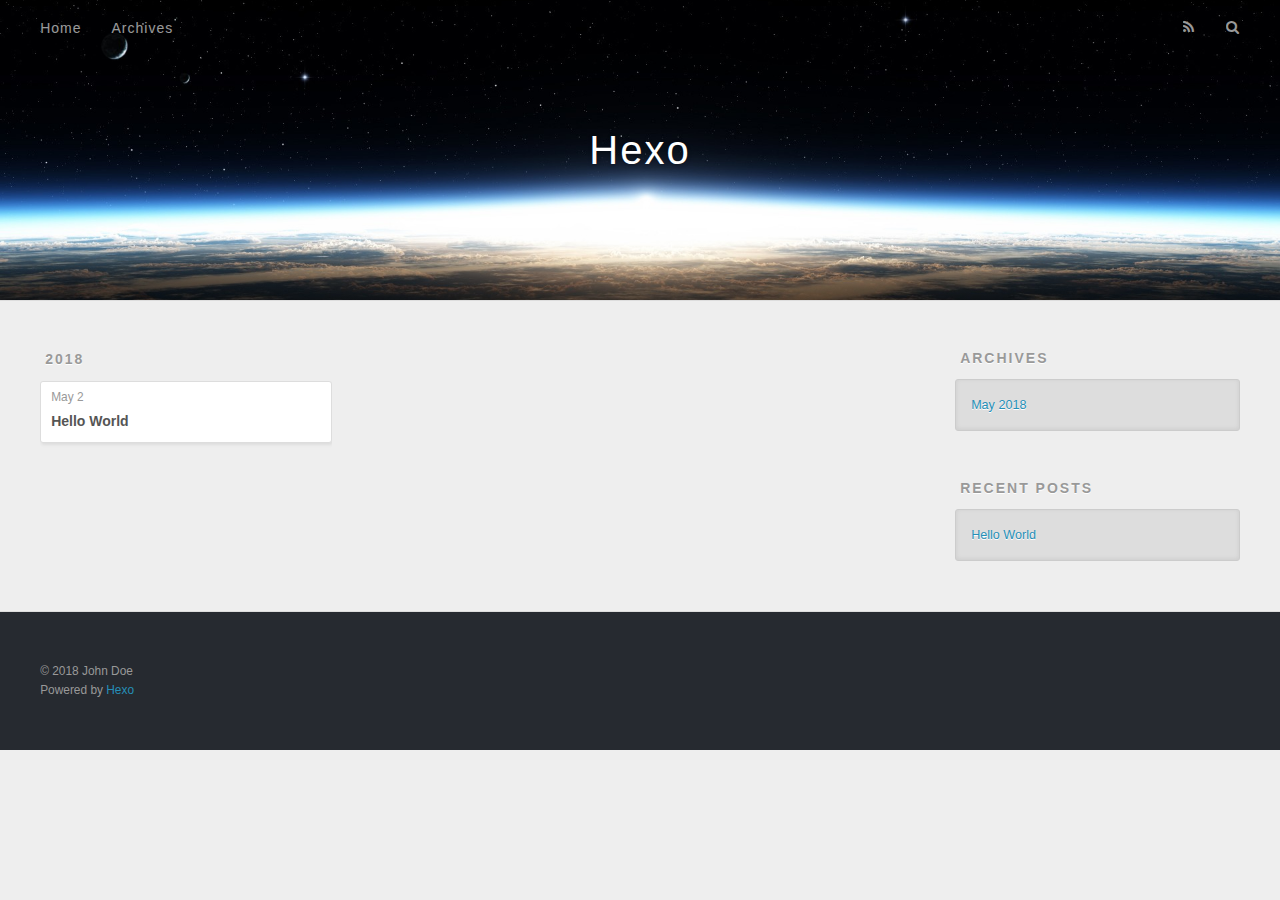
==== archives/index.html @ 651761c2 "Site updated: 2018-05-03 11:53:45" ====
<!DOCTYPE html>
<html>
<head>
  <meta charset="utf-8">
  

  
  <title>Archives | Hexo</title>
  <meta name="viewport" content="width=device-width, initial-scale=1, maximum-scale=1">
  <meta property="og:type" content="website">
<meta property="og:title" content="Hexo">
<meta property="og:url" content="http://yoursite.com/archives/index.html">
<meta property="og:site_name" content="Hexo">
<meta property="og:locale" content="default">
<meta name="twitter:card" content="summary">
<meta name="twitter:title" content="Hexo">
  
    <link rel="alternate" href="/atom.xml" title="Hexo" type="application/atom+xml">
  
  
    <link rel="icon" href="/favicon.png">
  
  
    <link href="//fonts.googleapis.com/css?family=Source+Code+Pro" rel="stylesheet" type="text/css">
  
  <link rel="stylesheet" href="/css/style.css">
</head>

<body>
  <div id="container">
    <div id="wrap">
      <header id="header">
  <div id="banner"></div>
  <div id="header-outer" class="outer">
    <div id="header-title" class="inner">
      <h1 id="logo-wrap">
        <a href="/" id="logo">Hexo</a>
      </h1>
      
    </div>
    <div id="header-inner" class="inner">
      <nav id="main-nav">
        <a id="main-nav-toggle" class="nav-icon"></a>
        
          <a class="main-nav-link" href="/">Home</a>
        
          <a class="main-nav-link" href="/archives">Archives</a>
        
      </nav>
      <nav id="sub-nav">
        
          <a id="nav-rss-link" class="nav-icon" href="/atom.xml" title="RSS Feed"></a>
        
        <a id="nav-search-btn" class="nav-icon" title="Search"></a>
      </nav>
      <div id="search-form-wrap">
        <form action="//google.com/search" method="get" accept-charset="UTF-8" class="search-form"><input type="search" name="q" class="search-form-input" placeholder="Search"><button type="submit" class="search-form-submit">&#xF002;</button><input type="hidden" name="sitesearch" value="http://yoursite.com"></form>
      </div>
    </div>
  </div>
</header>
      <div class="outer">
        <section id="main">
  
  
    
    
      
      
      <section class="archives-wrap">
        <div class="archive-year-wrap">
          <a href="/archives/2018" class="archive-year">2018</a>
        </div>
        <div class="archives">
    
    <article class="archive-article archive-type-post">
  <div class="archive-article-inner">
    <header class="archive-article-header">
      <a href="/2018/05/02/hello-world/" class="archive-article-date">
  <time datetime="2018-05-02T09:09:44.139Z" itemprop="datePublished">May 2</time>
</a>
      
  
    <h1 itemprop="name">
      <a class="archive-article-title" href="/2018/05/02/hello-world/">Hello World</a>
    </h1>
  

    </header>
  </div>
</article>
  
  
    </div></section>
  


</section>
        
          <aside id="sidebar">
  
    

  
    

  
    
  
    
  <div class="widget-wrap">
    <h3 class="widget-title">Archives</h3>
    <div class="widget">
      <ul class="archive-list"><li class="archive-list-item"><a class="archive-list-link" href="/archives/2018/05/">May 2018</a></li></ul>
    </div>
  </div>


  
    
  <div class="widget-wrap">
    <h3 class="widget-title">Recent Posts</h3>
    <div class="widget">
      <ul>
        
          <li>
            <a href="/2018/05/02/hello-world/">Hello World</a>
          </li>
        
      </ul>
    </div>
  </div>

  
</aside>
        
      </div>
      <footer id="footer">
  
  <div class="outer">
    <div id="footer-info" class="inner">
      &copy; 2018 John Doe<br>
      Powered by <a href="http://hexo.io/" target="_blank">Hexo</a>
    </div>
  </div>
</footer>
    </div>
    <nav id="mobile-nav">
  
    <a href="/" class="mobile-nav-link">Home</a>
  
    <a href="/archives" class="mobile-nav-link">Archives</a>
  
</nav>
    

<script src="//ajax.googleapis.com/ajax/libs/jquery/2.0.3/jquery.min.js"></script>


  <link rel="stylesheet" href="/fancybox/jquery.fancybox.css">
  <script src="/fancybox/jquery.fancybox.pack.js"></script>


<script src="/js/script.js"></script>



  </div>
</body>
</html>
---- css/style.css ----
body {
  width: 100%;
}
body:before,
body:after {
  content: "";
  display: table;
}
body:after {
  clear: both;
}
html,
body,
div,
span,
applet,
object,
iframe,
h1,
h2,
h3,
h4,
h5,
h6,
p,
blockquote,
pre,
a,
abbr,
acronym,
address,
big,
cite,
code,
del,
dfn,
em,
img,
ins,
kbd,
q,
s,
samp,
small,
strike,
strong,
sub,
sup,
tt,
var,
dl,
dt,
dd,
ol,
ul,
li,
fieldset,
form,
label,
legend,
table,
caption,
tbody,
tfoot,
thead,
tr,
th,
td {
  margin: 0;
  padding: 0;
  border: 0;
  outline: 0;
  font-weight: inherit;
  font-style: inherit;
  font-family: inherit;
  font-size: 100%;
  vertical-align: baseline;
}
body {
  line-height: 1;
  color: #000;
  background: #fff;
}
ol,
ul {
  list-style: none;
}
table {
  border-collapse: separate;
  border-spacing: 0;
  vertical-align: middle;
}
caption,
th,
td {
  text-align: left;
  font-weight: normal;
  vertical-align: middle;
}
a img {
  border: none;
}
input,
button {
  margin: 0;
  padding: 0;
}
input::-moz-focus-inner,
button::-moz-focus-inner {
  border: 0;
  padding: 0;
}
@font-face {
  font-family: FontAwesome;
  font-style: normal;
  font-weight: normal;
  src: url("fonts/fontawesome-webfont.eot?v=#4.0.3");
  src: url("fonts/fontawesome-webfont.eot?#iefix&v=#4.0.3") format("embedded-opentype"), url("fonts/fontawesome-webfont.woff?v=#4.0.3") format("woff"), url("fonts/fontawesome-webfont.ttf?v=#4.0.3") format("truetype"), url("fonts/fontawesome-webfont.svg#fontawesomeregular?v=#4.0.3") format("svg");
}
html,
body,
#container {
  height: 100%;
}
body {
  background: #eee;
  font: 14px -apple-system, BlinkMacSystemFont, "Segoe UI", "Roboto", "Oxygen", "Ubuntu", "Cantarell", "Fira Sans", "Droid Sans", "Helvetica Neue", sans-serif;
  -webkit-text-size-adjust: 100%;
}
.outer {
  max-width: 1220px;
  margin: 0 auto;
  padding: 0 20px;
}
.outer:before,
.outer:after {
  content: "";
  display: table;
}
.outer:after {
  clear: both;
}
.inner {
  display: inline;
  float: left;
  width: 98.33333333333333%;
  margin: 0 0.833333333333333%;
}
.left,
.alignleft {
  float: left;
}
.right,
.alignright {
  float: right;
}
.clear {
  clear: both;
}
#container {
  position: relative;
}
.mobile-nav-on {
  overflow: hidden;
}
#wrap {
  height: 100%;
  width: 100%;
  position: absolute;
  top: 0;
  left: 0;
  -webkit-transition: 0.2s ease-out;
  -moz-transition: 0.2s ease-out;
  -ms-transition: 0.2s ease-out;
  transition: 0.2s ease-out;
  z-index: 1;
  background: #eee;
}
.mobile-nav-on #wrap {
  left: 280px;
}
@media screen and (min-width: 768px) {
  #main {
    display: inline;
    float: left;
    width: 73.33333333333333%;
    margin: 0 0.833333333333333%;
  }
}
.article-date,
.article-category-link,
.archive-year,
.widget-title {
  text-decoration: none;
  text-transform: uppercase;
  letter-spacing: 2px;
  color: #999;
  margin-bottom: 1em;
  margin-left: 5px;
  line-height: 1em;
  text-shadow: 0 1px #fff;
  font-weight: bold;
}
.article-inner,
.archive-article-inner {
  background: #fff;
  -webkit-box-shadow: 1px 2px 3px #ddd;
  box-shadow: 1px 2px 3px #ddd;
  border: 1px solid #ddd;
  border-radius: 3px;
}
.article-entry h1,
.widget h1 {
  font-size: 2em;
}
.article-entry h2,
.widget h2 {
  font-size: 1.5em;
}
.article-entry h3,
.widget h3 {
  font-size: 1.3em;
}
.article-entry h4,
.widget h4 {
  font-size: 1.2em;
}
.article-entry h5,
.widget h5 {
  font-size: 1em;
}
.article-entry h6,
.widget h6 {
  font-size: 1em;
  color: #999;
}
.article-entry hr,
.widget hr {
  border: 1px dashed #ddd;
}
.article-entry strong,
.widget strong {
  font-weight: bold;
}
.article-entry em,
.widget em,
.article-entry cite,
.widget cite {
  font-style: italic;
}
.article-entry sup,
.widget sup,
.article-entry sub,
.widget sub {
  font-size: 0.75em;
  line-height: 0;
  position: relative;
  vertical-align: baseline;
}
.article-entry sup,
.widget sup {
  top: -0.5em;
}
.article-entry sub,
.widget sub {
  bottom: -0.2em;
}
.article-entry small,
.widget small {
  font-size: 0.85em;
}
.article-entry acronym,
.widget acronym,
.article-entry abbr,
.widget abbr {
  border-bottom: 1px dotted;
}
.article-entry ul,
.widget ul,
.article-entry ol,
.widget ol,
.article-entry dl,
.widget dl {
  margin: 0 20px;
  line-height: 1.6em;
}
.article-entry ul ul,
.widget ul ul,
.article-entry ol ul,
.widget ol ul,
.article-entry ul ol,
.widget ul ol,
.article-entry ol ol,
.widget ol ol {
  margin-top: 0;
  margin-bottom: 0;
}
.article-entry ul,
.widget ul {
  list-style: disc;
}
.article-entry ol,
.widget ol {
  list-style: decimal;
}
.article-entry dt,
.widget dt {
  font-weight: bold;
}
#header {
  height: 300px;
  position: relative;
  border-bottom: 1px solid #ddd;
}
#header:before,
#header:after {
  content: "";
  position: absolute;
  left: 0;
  right: 0;
  height: 40px;
}
#header:before {
  top: 0;
  background: -webkit-linear-gradient(rgba(0,0,0,0.2), transparent);
  background: -moz-linear-gradient(rgba(0,0,0,0.2), transparent);
  background: -ms-linear-gradient(rgba(0,0,0,0.2), transparent);
  background: linear-gradient(rgba(0,0,0,0.2), transparent);
}
#header:after {
  bottom: 0;
  background: -webkit-linear-gradient(transparent, rgba(0,0,0,0.2));
  background: -moz-linear-gradient(transparent, rgba(0,0,0,0.2));
  background: -ms-linear-gradient(transparent, rgba(0,0,0,0.2));
  background: linear-gradient(transparent, rgba(0,0,0,0.2));
}
#header-outer {
  height: 100%;
  position: relative;
}
#header-inner {
  position: relative;
  overflow: hidden;
}
#banner {
  position: absolute;
  top: 0;
  left: 0;
  width: 100%;
  height: 100%;
  background: url("images/banner.jpg") center #000;
  -webkit-background-size: cover;
  -moz-background-size: cover;
  background-size: cover;
  z-index: -1;
}
#header-title {
  text-align: center;
  height: 40px;
  position: absolute;
  top: 50%;
  left: 0;
  margin-top: -20px;
}
#logo,
#subtitle {
  text-decoration: none;
  color: #fff;
  font-weight: 300;
  text-shadow: 0 1px 4px rgba(0,0,0,0.3);
}
#logo {
  font-size: 40px;
  line-height: 40px;
  letter-spacing: 2px;
}
#subtitle {
  font-size: 16px;
  line-height: 16px;
  letter-spacing: 1px;
}
#subtitle-wrap {
  margin-top: 16px;
}
#main-nav {
  float: left;
  margin-left: -15px;
}
.nav-icon,
.main-nav-link {
  float: left;
  color: #fff;
  opacity: 0.6;
  text-decoration: none;
  text-shadow: 0 1px rgba(0,0,0,0.2);
  -webkit-transition: opacity 0.2s;
  -moz-transition: opacity 0.2s;
  -ms-transition: opacity 0.2s;
  transition: opacity 0.2s;
  display: block;
  padding: 20px 15px;
}
.nav-icon:hover,
.main-nav-link:hover {
  opacity: 1;
}
.nav-icon {
  font-family: FontAwesome;
  text-align: center;
  font-size: 14px;
  width: 14px;
  height: 14px;
  padding: 20px 15px;
  position: relative;
  cursor: pointer;
}
.main-nav-link {
  font-weight: 300;
  letter-spacing: 1px;
}
@media screen and (max-width: 479px) {
  .main-nav-link {
    display: none;
  }
}
#main-nav-toggle {
  display: none;
}
#main-nav-toggle:before {
  content: "\f0c9";
}
@media screen and (max-width: 479px) {
  #main-nav-toggle {
    display: block;
  }
}
#sub-nav {
  float: right;
  margin-right: -15px;
}
#nav-rss-link:before {
  content: "\f09e";
}
#nav-search-btn:before {
  content: "\f002";
}
#search-form-wrap {
  position: absolute;
  top: 15px;
  width: 150px;
  height: 30px;
  right: -150px;
  opacity: 0;
  -webkit-transition: 0.2s ease-out;
  -moz-transition: 0.2s ease-out;
  -ms-transition: 0.2s ease-out;
  transition: 0.2s ease-out;
}
#search-form-wrap.on {
  opacity: 1;
  right: 0;
}
@media screen and (max-width: 479px) {
  #search-form-wrap {
    width: 100%;
    right: -100%;
  }
}
.search-form {
  position: absolute;
  top: 0;
  left: 0;
  right: 0;
  background: #fff;
  padding: 5px 15px;
  border-radius: 15px;
  -webkit-box-shadow: 0 0 10px rgba(0,0,0,0.3);
  box-shadow: 0 0 10px rgba(0,0,0,0.3);
}
.search-form-input {
  border: none;
  background: none;
  color: #555;
  width: 100%;
  font: 13px -apple-system, BlinkMacSystemFont, "Segoe UI", "Roboto", "Oxygen", "Ubuntu", "Cantarell", "Fira Sans", "Droid Sans", "Helvetica Neue", sans-serif;
  outline: none;
}
.search-form-input::-webkit-search-results-decoration,
.search-form-input::-webkit-search-cancel-button {
  -webkit-appearance: none;
}
.search-form-submit {
  position: absolute;
  top: 50%;
  right: 10px;
  margin-top: -7px;
  font: 13px FontAwesome;
  border: none;
  background: none;
  color: #bbb;
  cursor: pointer;
}
.search-form-submit:hover,
.search-form-submit:focus {
  color: #777;
}
.article {
  margin: 50px 0;
}
.article-inner {
  overflow: hidden;
}
.article-meta:before,
.article-meta:after {
  content: "";
  display: table;
}
.article-meta:after {
  clear: both;
}
.article-date {
  float: left;
}
.article-category {
  float: left;
  line-height: 1em;
  color: #ccc;
  text-shadow: 0 1px #fff;
  margin-left: 8px;
}
.article-category:before {
  content: "\2022";
}
.article-category-link {
  margin: 0 12px 1em;
}
.article-header {
  padding: 20px 20px 0;
}
.article-title {
  text-decoration: none;
  font-size: 2em;
  font-weight: bold;
  color: #555;
  line-height: 1.1em;
  -webkit-transition: color 0.2s;
  -moz-transition: color 0.2s;
  -ms-transition: color 0.2s;
  transition: color 0.2s;
}
a.article-title:hover {
  color: #258fb8;
}
.article-entry {
  color: #555;
  padding: 0 20px;
}
.article-entry:before,
.article-entry:after {
  content: "";
  display: table;
}
.article-entry:after {
  clear: both;
}
.article-entry p,
.article-entry table {
  line-height: 1.6em;
  margin: 1.6em 0;
}
.article-entry h1,
.article-entry h2,
.article-entry h3,
.article-entry h4,
.article-entry h5,
.article-entry h6 {
  font-weight: bold;
}
.article-entry h1,
.article-entry h2,
.article-entry h3,
.article-entry h4,
.article-entry h5,
.article-entry h6 {
  line-height: 1.1em;
  margin: 1.1em 0;
}
.article-entry a {
  color: #258fb8;
  text-decoration: none;
}
.article-entry a:hover {
  text-decoration: underline;
}
.article-entry ul,
.article-entry ol,
.article-entry dl {
  margin-top: 1.6em;
  margin-bottom: 1.6em;
}
.article-entry img,
.article-entry video {
  max-width: 100%;
  height: auto;
  display: block;
  margin: auto;
}
.article-entry iframe {
  border: none;
}
.article-entry table {
  width: 100%;
  border-collapse: collapse;
  border-spacing: 0;
}
.article-entry th {
  font-weight: bold;
  border-bottom: 3px solid #ddd;
  padding-bottom: 0.5em;
}
.article-entry td {
  border-bottom: 1px solid #ddd;
  padding: 10px 0;
}
.article-entry blockquote {
  font-family: Georgia, "Times New Roman", serif;
  font-size: 1.4em;
  margin: 1.6em 20px;
  text-align: center;
}
.article-entry blockquote footer {
  font-size: 14px;
  margin: 1.6em 0;
  font-family: -apple-system, BlinkMacSystemFont, "Segoe UI", "Roboto", "Oxygen", "Ubuntu", "Cantarell", "Fira Sans", "Droid Sans", "Helvetica Neue", sans-serif;
}
.article-entry blockquote footer cite:before {
  content: "—";
  padding: 0 0.5em;
}
.article-entry .pullquote {
  text-align: left;
  width: 45%;
  margin: 0;
}
.article-entry .pullquote.left {
  margin-left: 0.5em;
  margin-right: 1em;
}
.article-entry .pullquote.right {
  margin-right: 0.5em;
  margin-left: 1em;
}
.article-entry .caption {
  color: #999;
  display: block;
  font-size: 0.9em;
  margin-top: 0.5em;
  position: relative;
  text-align: center;
}
.article-entry .video-container {
  position: relative;
  padding-top: 56.25%;
  height: 0;
  overflow: hidden;
}
.article-entry .video-container iframe,
.article-entry .video-container object,
.article-entry .video-container embed {
  position: absolute;
  top: 0;
  left: 0;
  width: 100%;
  height: 100%;
  margin-top: 0;
}
.article-more-link a {
  display: inline-block;
  line-height: 1em;
  padding: 6px 15px;
  border-radius: 15px;
  background: #eee;
  color: #999;
  text-shadow: 0 1px #fff;
  text-decoration: none;
}
.article-more-link a:hover {
  background: #258fb8;
  color: #fff;
  text-decoration: none;
  text-shadow: 0 1px #1e7293;
}
.article-footer {
  font-size: 0.85em;
  line-height: 1.6em;
  border-top: 1px solid #ddd;
  padding-top: 1.6em;
  margin: 0 20px 20px;
}
.article-footer:before,
.article-footer:after {
  content: "";
  display: table;
}
.article-footer:after {
  clear: both;
}
.article-footer a {
  color: #999;
  text-decoration: none;
}
.article-footer a:hover {
  color: #555;
}
.article-tag-list-item {
  float: left;
  margin-right: 10px;
}
.article-tag-list-link:before {
  content: "#";
}
.article-comment-link {
  float: right;
}
.article-comment-link:before {
  content: "\f075";
  font-family: FontAwesome;
  padding-right: 8px;
}
.article-share-link {
  cursor: pointer;
  float: right;
  margin-left: 20px;
}
.article-share-link:before {
  content: "\f064";
  font-family: FontAwesome;
  padding-right: 6px;
}
#article-nav {
  position: relative;
}
#article-nav:before,
#article-nav:after {
  content: "";
  display: table;
}
#article-nav:after {
  clear: both;
}
@media screen and (min-width: 768px) {
  #article-nav {
    margin: 50px 0;
  }
  #article-nav:before {
    width: 8px;
    height: 8px;
    position: absolute;
    top: 50%;
    left: 50%;
    margin-top: -4px;
    margin-left: -4px;
    content: "";
    border-radius: 50%;
    background: #ddd;
    -webkit-box-shadow: 0 1px 2px #fff;
    box-shadow: 0 1px 2px #fff;
  }
}
.article-nav-link-wrap {
  text-decoration: none;
  text-shadow: 0 1px #fff;
  color: #999;
  -webkit-box-sizing: border-box;
  -moz-box-sizing: border-box;
  box-sizing: border-box;
  margin-top: 50px;
  text-align: center;
  display: block;
}
.article-nav-link-wrap:hover {
  color: #555;
}
@media screen and (min-width: 768px) {
  .article-nav-link-wrap {
    width: 50%;
    margin-top: 0;
  }
}
@media screen and (min-width: 768px) {
  #article-nav-newer {
    float: left;
    text-align: right;
    padding-right: 20px;
  }
}
@media screen and (min-width: 768px) {
  #article-nav-older {
    float: right;
    text-align: left;
    padding-left: 20px;
  }
}
.article-nav-caption {
  text-transform: uppercase;
  letter-spacing: 2px;
  color: #ddd;
  line-height: 1em;
  font-weight: bold;
}
#article-nav-newer .article-nav-caption {
  margin-right: -2px;
}
.article-nav-title {
  font-size: 0.85em;
  line-height: 1.6em;
  margin-top: 0.5em;
}
.article-share-box {
  position: absolute;
  display: none;
  background: #fff;
  -webkit-box-shadow: 1px 2px 10px rgba(0,0,0,0.2);
  box-shadow: 1px 2px 10px rgba(0,0,0,0.2);
  border-radius: 3px;
  margin-left: -145px;
  overflow: hidden;
  z-index: 1;
}
.article-share-box.on {
  display: block;
}
.article-share-input {
  width: 100%;
  background: none;
  -webkit-box-sizing: border-box;
  -moz-box-sizing: border-box;
  box-sizing: border-box;
  font: 14px -apple-system, BlinkMacSystemFont, "Segoe UI", "Roboto", "Oxygen", "Ubuntu", "Cantarell", "Fira Sans", "Droid Sans", "Helvetica Neue", sans-serif;
  padding: 0 15px;
  color: #555;
  outline: none;
  border: 1px solid #ddd;
  border-radius: 3px 3px 0 0;
  height: 36px;
  line-height: 36px;
}
.article-share-links {
  background: #eee;
}
.article-share-links:before,
.article-share-links:after {
  content: "";
  display: table;
}
.article-share-links:after {
  clear: both;
}
.article-share-twitter,
.article-share-facebook,
.article-share-pinterest,
.article-share-google {
  width: 50px;
  height: 36px;
  display: block;
  float: left;
  position: relative;
  color: #999;
  text-shadow: 0 1px #fff;
}
.article-share-twitter:before,
.article-share-facebook:before,
.article-share-pinterest:before,
.article-share-google:before {
  font-size: 20px;
  font-family: FontAwesome;
  width: 20px;
  height: 20px;
  position: absolute;
  top: 50%;
  left: 50%;
  margin-top: -10px;
  margin-left: -10px;
  text-align: center;
}
.article-share-twitter:hover,
.article-share-facebook:hover,
.article-share-pinterest:hover,
.article-share-google:hover {
  color: #fff;
}
.article-share-twitter:before {
  content: "\f099";
}
.article-share-twitter:hover {
  background: #00aced;
  text-shadow: 0 1px #008abe;
}
.article-share-facebook:before {
  content: "\f09a";
}
.article-share-facebook:hover {
  background: #3b5998;
  text-shadow: 0 1px #2f477a;
}
.article-share-pinterest:before {
  content: "\f0d2";
}
.article-share-pinterest:hover {
  background: #cb2027;
  text-shadow: 0 1px #a21a1f;
}
.article-share-google:before {
  content: "\f0d5";
}
.article-share-google:hover {
  background: #dd4b39;
  text-shadow: 0 1px #be3221;
}
.article-gallery {
  background: #000;
  position: relative;
}
.article-gallery-photos {
  position: relative;
  overflow: hidden;
}
.article-gallery-img {
  display: none;
  max-width: 100%;
}
.article-gallery-img:first-child {
  display: block;
}
.article-gallery-img.loaded {
  position: absolute;
  display: block;
}
.article-gallery-img img {
  display: block;
  max-width: 100%;
  margin: 0 auto;
}
#comments {
  background: #fff;
  -webkit-box-shadow: 1px 2px 3px #ddd;
  box-shadow: 1px 2px 3px #ddd;
  padding: 20px;
  border: 1px solid #ddd;
  border-radius: 3px;
  margin: 50px 0;
}
#comments a {
  color: #258fb8;
}
.archives-wrap {
  margin: 50px 0;
}
.archives:before,
.archives:after {
  content: "";
  display: table;
}
.archives:after {
  clear: both;
}
.archive-year-wrap {
  margin-bottom: 1em;
}
.archives {
  -webkit-column-gap: 10px;
  -moz-column-gap: 10px;
  column-gap: 10px;
}
@media screen and (min-width: 480px) and (max-width: 767px) {
  .archives {
    -webkit-column-count: 2;
    -moz-column-count: 2;
    column-count: 2;
  }
}
@media screen and (min-width: 768px) {
  .archives {
    -webkit-column-count: 3;
    -moz-column-count: 3;
    column-count: 3;
  }
}
.archive-article {
  -webkit-column-break-inside: avoid;
  page-break-inside: avoid;
  overflow: hidden;
  break-inside: avoid-column;
}
.archive-article-inner {
  padding: 10px;
  margin-bottom: 15px;
}
.archive-article-title {
  text-decoration: none;
  font-weight: bold;
  color: #555;
  -webkit-transition: color 0.2s;
  -moz-transition: color 0.2s;
  -ms-transition: color 0.2s;
  transition: color 0.2s;
  line-height: 1.6em;
}
.archive-article-title:hover {
  color: #258fb8;
}
.archive-article-footer {
  margin-top: 1em;
}
.archive-article-date {
  color: #999;
  text-decoration: none;
  font-size: 0.85em;
  line-height: 1em;
  margin-bottom: 0.5em;
  display: block;
}
#page-nav {
  margin: 50px auto;
  background: #fff;
  -webkit-box-shadow: 1px 2px 3px #ddd;
  box-shadow: 1px 2px 3px #ddd;
  border: 1px solid #ddd;
  border-radius: 3px;
  text-align: center;
  color: #999;
  overflow: hidden;
}
#page-nav:before,
#page-nav:after {
  content: "";
  display: table;
}
#page-nav:after {
  clear: both;
}
#page-nav a,
#page-nav span {
  padding: 10px 20px;
  line-height: 1;
  height: 2ex;
}
#page-nav a {
  color: #999;
  text-decoration: none;
}
#page-nav a:hover {
  background: #999;
  color: #fff;
}
#page-nav .prev {
  float: left;
}
#page-nav .next {
  float: right;
}
#page-nav .page-number {
  display: inline-block;
}
@media screen and (max-width: 479px) {
  #page-nav .page-number {
    display: none;
  }
}
#page-nav .current {
  color: #555;
  font-weight: bold;
}
#page-nav .space {
  color: #ddd;
}
#footer {
  background: #262a30;
  padding: 50px 0;
  border-top: 1px solid #ddd;
  color: #999;
}
#footer a {
  color: #258fb8;
  text-decoration: none;
}
#footer a:hover {
  text-decoration: underline;
}
#footer-info {
  line-height: 1.6em;
  font-size: 0.85em;
}
.article-entry pre,
.article-entry .highlight {
  background: #2d2d2d;
  margin: 0 -20px;
  padding: 15px 20px;
  border-style: solid;
  border-color: #ddd;
  border-width: 1px 0;
  overflow: auto;
  color: #ccc;
  line-height: 22.400000000000002px;
}
.article-entry .highlight .gutter pre,
.article-entry .gist .gist-file .gist-data .line-numbers {
  color: #666;
  font-size: 0.85em;
}
.article-entry pre,
.article-entry code {
  font-family: "Source Code Pro", Consolas, Monaco, Menlo, Consolas, monospace;
}
.article-entry code {
  background: #eee;
  text-shadow: 0 1px #fff;
  padding: 0 0.3em;
}
.article-entry pre code {
  background: none;
  text-shadow: none;
  padding: 0;
}
.article-entry .highlight pre {
  border: none;
  margin: 0;
  padding: 0;
}
.article-entry .highlight table {
  margin: 0;
  width: auto;
}
.article-entry .highlight td {
  border: none;
  padding: 0;
}
.article-entry .highlight figcaption {
  font-size: 0.85em;
  color: #999;
  line-height: 1em;
  margin-bottom: 1em;
}
.article-entry .highlight figcaption:before,
.article-entry .highlight figcaption:after {
  content: "";
  display: table;
}
.article-entry .highlight figcaption:after {
  clear: both;
}
.article-entry .highlight figcaption a {
  float: right;
}
.article-entry .highlight .gutter pre {
  text-align: right;
  padding-right: 20px;
}
.article-entry .highlight .line {
  height: 22.400000000000002px;
}
.article-entry .highlight .line.marked {
  background: #515151;
}
.article-entry .gist {
  margin: 0 -20px;
  border-style: solid;
  border-color: #ddd;
  border-width: 1px 0;
  background: #2d2d2d;
  padding: 15px 20px 15px 0;
}
.article-entry .gist .gist-file {
  border: none;
  font-family: "Source Code Pro", Consolas, Monaco, Menlo, Consolas, monospace;
  margin: 0;
}
.article-entry .gist .gist-file .gist-data {
  background: none;
  border: none;
}
.article-entry .gist .gist-file .gist-data .line-numbers {
  background: none;
  border: none;
  padding: 0 20px 0 0;
}
.article-entry .gist .gist-file .gist-data .line-data {
  padding: 0 !important;
}
.article-entry .gist .gist-file .highlight {
  margin: 0;
  padding: 0;
  border: none;
}
.article-entry .gist .gist-file .gist-meta {
  background: #2d2d2d;
  color: #999;
  font: 0.85em -apple-system, BlinkMacSystemFont, "Segoe UI", "Roboto", "Oxygen", "Ubuntu", "Cantarell", "Fira Sans", "Droid Sans", "Helvetica Neue", sans-serif;
  text-shadow: 0 0;
  padding: 0;
  margin-top: 1em;
  margin-left: 20px;
}
.article-entry .gist .gist-file .gist-meta a {
  color: #258fb8;
  font-weight: normal;
}
.article-entry .gist .gist-file .gist-meta a:hover {
  text-decoration: underline;
}
pre .comment,
pre .title {
  color: #999;
}
pre .variable,
pre .attribute,
pre .tag,
pre .regexp,
pre .ruby .constant,
pre .xml .tag .title,
pre .xml .pi,
pre .xml .doctype,
pre .html .doctype,
pre .css .id,
pre .css .class,
pre .css .pseudo {
  color: #f2777a;
}
pre .number,
pre .preprocessor,
pre .built_in,
pre .literal,
pre .params,
pre .constant {
  color: #f99157;
}
pre .class,
pre .ruby .class .title,
pre .css .rules .attribute {
  color: #9c9;
}
pre .string,
pre .value,
pre .inheritance,
pre .header,
pre .ruby .symbol,
pre .xml .cdata {
  color: #9c9;
}
pre .css .hexcolor {
  color: #6cc;
}
pre .function,
pre .python .decorator,
pre .python .title,
pre .ruby .function .title,
pre .ruby .title .keyword,
pre .perl .sub,
pre .javascript .title,
pre .coffeescript .title {
  color: #69c;
}
pre .keyword,
pre .javascript .function {
  color: #c9c;
}
@media screen and (max-width: 479px) {
  #mobile-nav {
    position: absolute;
    top: 0;
    left: 0;
    width: 280px;
    height: 100%;
    background: #191919;
    border-right: 1px solid #fff;
  }
}
@media screen and (max-width: 479px) {
  .mobile-nav-link {
    display: block;
    color: #999;
    text-decoration: none;
    padding: 15px 20px;
    font-weight: bold;
  }
  .mobile-nav-link:hover {
    color: #fff;
  }
}
@media screen and (min-width: 768px) {
  #sidebar {
    display: inline;
    float: left;
    width: 23.333333333333332%;
    margin: 0 0.833333333333333%;
  }
}
.widget-wrap {
  margin: 50px 0;
}
.widget {
  color: #777;
  text-shadow: 0 1px #fff;
  background: #ddd;
  -webkit-box-shadow: 0 -1px 4px #ccc inset;
  box-shadow: 0 -1px 4px #ccc inset;
  border: 1px solid #ccc;
  padding: 15px;
  border-radius: 3px;
}
.widget a {
  color: #258fb8;
  text-decoration: none;
}
.widget a:hover {
  text-decoration: underline;
}
.widget ul ul,
.widget ol ul,
.widget dl ul,
.widget ul ol,
.widget ol ol,
.widget dl ol,
.widget ul dl,
.widget ol dl,
.widget dl dl {
  margin-left: 15px;
  list-style: disc;
}
.widget {
  line-height: 1.6em;
  word-wrap: break-word;
  font-size: 0.9em;
}
.widget ul,
.widget ol {
  list-style: none;
  margin: 0;
}
.widget ul ul,
.widget ol ul,
.widget ul ol,
.widget ol ol {
  margin: 0 20px;
}
.widget ul ul,
.widget ol ul {
  list-style: disc;
}
.widget ul ol,
.widget ol ol {
  list-style: decimal;
}
.category-list-count,
.tag-list-count,
.archive-list-count {
  padding-left: 5px;
  color: #999;
  font-size: 0.85em;
}
.category-list-count:before,
.tag-list-count:before,
.archive-list-count:before {
  content: "(";
}
.category-list-count:after,
.tag-list-count:after,
.archive-list-count:after {
  content: ")";
}
.tagcloud a {
  margin-right: 5px;
  display: inline-block;
}
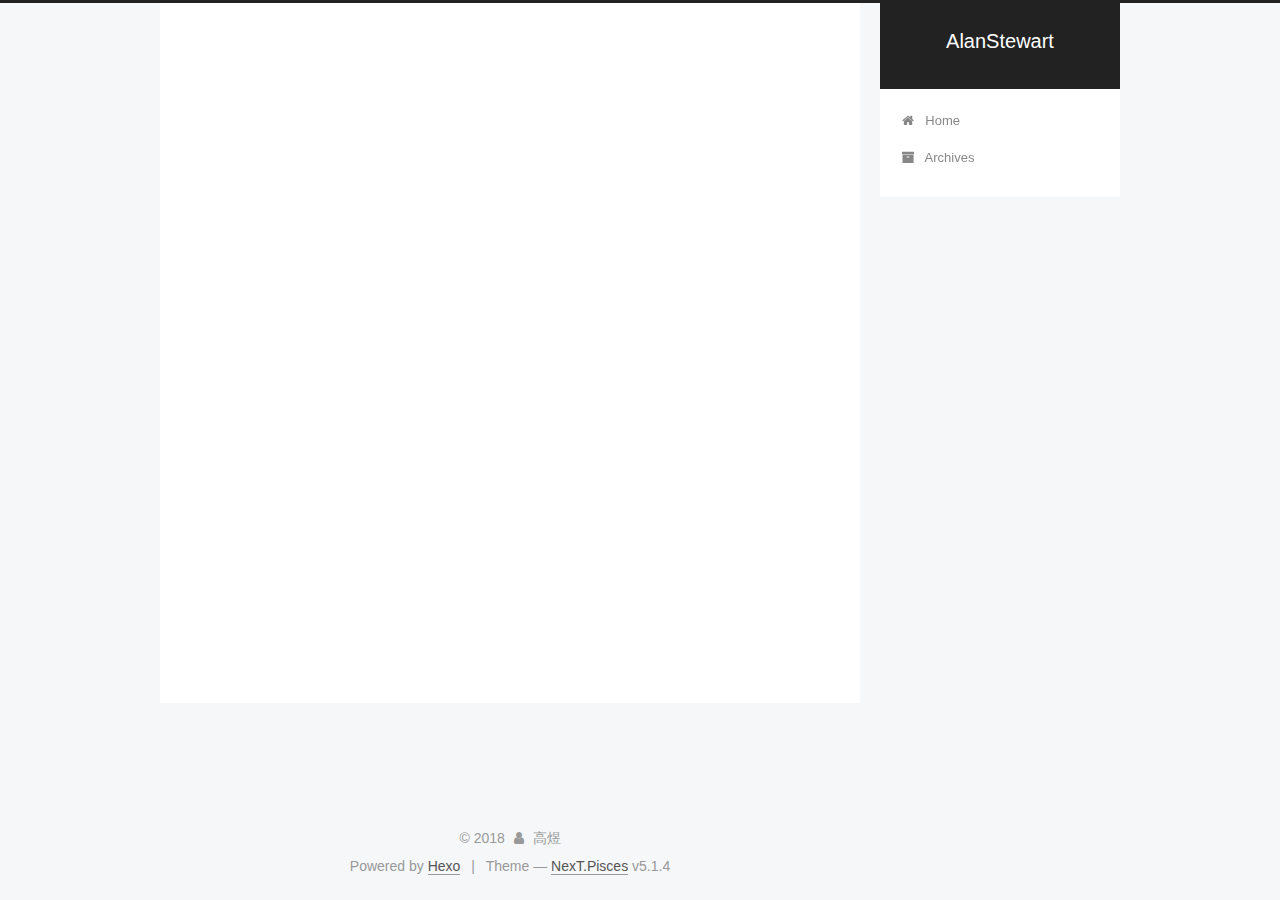
==== commit 42ef9d16: "Site updated: 2018-05-03 16:44:09" ====
--- a/archives/index.html
+++ b/archives/index.html
@@ -1,170 +1,615 @@
 <!DOCTYPE html>
-<html>
+
+
+
+  
+
+
+<html class="theme-next pisces use-motion" lang="">
 <head>
-  <meta charset="utf-8">
-  
-
-  
-  <title>Archives | Hexo</title>
-  <meta name="viewport" content="width=device-width, initial-scale=1, maximum-scale=1">
-  <meta property="og:type" content="website">
-<meta property="og:title" content="Hexo">
+  <meta charset="UTF-8"/>
+<meta http-equiv="X-UA-Compatible" content="IE=edge" />
+<meta name="viewport" content="width=device-width, initial-scale=1, maximum-scale=1"/>
+<meta name="theme-color" content="#222">
+
+
+
+
+
+
+
+
+
+<meta http-equiv="Cache-Control" content="no-transform" />
+<meta http-equiv="Cache-Control" content="no-siteapp" />
+
+
+
+
+
+
+
+
+
+
+
+
+
+
+
+
+  
+  
+  <link href="/lib/fancybox/source/jquery.fancybox.css?v=2.1.5" rel="stylesheet" type="text/css" />
+
+
+
+
+
+
+
+<link href="/lib/font-awesome/css/font-awesome.min.css?v=4.6.2" rel="stylesheet" type="text/css" />
+
+<link href="/css/main.css?v=5.1.4" rel="stylesheet" type="text/css" />
+
+
+  <link rel="apple-touch-icon" sizes="180x180" href="/images/apple-touch-icon-next.png?v=5.1.4">
+
+
+  <link rel="icon" type="image/png" sizes="32x32" href="/images/favicon-32x32-next.png?v=5.1.4">
+
+
+  <link rel="icon" type="image/png" sizes="16x16" href="/images/favicon-16x16-next.png?v=5.1.4">
+
+
+  <link rel="mask-icon" href="/images/logo.svg?v=5.1.4" color="#222">
+
+
+
+
+
+  <meta name="keywords" content="Hexo, NexT" />
+
+
+
+
+
+
+
+
+
+
+<meta name="description" content="需知做人逆势如饮酒，顺势却如倒茶，对不对？">
+<meta property="og:type" content="website">
+<meta property="og:title" content="AlanStewart">
 <meta property="og:url" content="http://yoursite.com/archives/index.html">
-<meta property="og:site_name" content="Hexo">
+<meta property="og:site_name" content="AlanStewart">
+<meta property="og:description" content="需知做人逆势如饮酒，顺势却如倒茶，对不对？">
 <meta property="og:locale" content="default">
 <meta name="twitter:card" content="summary">
-<meta name="twitter:title" content="Hexo">
-  
-    <link rel="alternate" href="/atom.xml" title="Hexo" type="application/atom+xml">
-  
-  
-    <link rel="icon" href="/favicon.png">
-  
-  
-    <link href="//fonts.googleapis.com/css?family=Source+Code+Pro" rel="stylesheet" type="text/css">
-  
-  <link rel="stylesheet" href="/css/style.css">
+<meta name="twitter:title" content="AlanStewart">
+<meta name="twitter:description" content="需知做人逆势如饮酒，顺势却如倒茶，对不对？">
+
+
+
+<script type="text/javascript" id="hexo.configurations">
+  var NexT = window.NexT || {};
+  var CONFIG = {
+    root: '/',
+    scheme: 'Pisces',
+    version: '5.1.4',
+    sidebar: {"position":"right","display":"post","offset":12,"b2t":false,"scrollpercent":false,"onmobile":false},
+    fancybox: true,
+    tabs: true,
+    motion: {"enable":true,"async":false,"transition":{"post_block":"fadeIn","post_header":"slideDownIn","post_body":"slideDownIn","coll_header":"slideLeftIn","sidebar":"slideUpIn"}},
+    duoshuo: {
+      userId: '0',
+      author: 'Author'
+    },
+    algolia: {
+      applicationID: '',
+      apiKey: '',
+      indexName: '',
+      hits: {"per_page":10},
+      labels: {"input_placeholder":"Search for Posts","hits_empty":"We didn't find any results for the search: ${query}","hits_stats":"${hits} results found in ${time} ms"}
+    }
+  };
+</script>
+
+
+
+  <link rel="canonical" href="http://yoursite.com/archives/"/>
+
+
+
+
+
+  <title>Archive | AlanStewart</title>
+  
+
+
+
+
+
+  <script type="text/javascript">
+    var _hmt = _hmt || [];
+    (function() {
+      var hm = document.createElement("script");
+      hm.src = "https://hm.baidu.com/hm.js?beb323a9e2d7e3689077795cea26d997";
+      var s = document.getElementsByTagName("script")[0];
+      s.parentNode.insertBefore(hm, s);
+    })();
+  </script>
+
+
+
+
 </head>
 
-<body>
-  <div id="container">
-    <div id="wrap">
-      <header id="header">
-  <div id="banner"></div>
-  <div id="header-outer" class="outer">
-    <div id="header-title" class="inner">
-      <h1 id="logo-wrap">
-        <a href="/" id="logo">Hexo</a>
-      </h1>
-      
+<body itemscope itemtype="http://schema.org/WebPage" lang="default">
+
+  
+  
+    
+  
+
+  <div class="container sidebar-position-right page-archive">
+    <div class="headband"></div>
+
+    <header id="header" class="header" itemscope itemtype="http://schema.org/WPHeader">
+      <div class="header-inner"><div class="site-brand-wrapper">
+  <div class="site-meta ">
+    
+
+    <div class="custom-logo-site-title">
+      <a href="/"  class="brand" rel="start">
+        <span class="logo-line-before"><i></i></span>
+        <span class="site-title">AlanStewart</span>
+        <span class="logo-line-after"><i></i></span>
+      </a>
     </div>
-    <div id="header-inner" class="inner">
-      <nav id="main-nav">
-        <a id="main-nav-toggle" class="nav-icon"></a>
-        
-          <a class="main-nav-link" href="/">Home</a>
-        
-          <a class="main-nav-link" href="/archives">Archives</a>
-        
-      </nav>
-      <nav id="sub-nav">
-        
-          <a id="nav-rss-link" class="nav-icon" href="/atom.xml" title="RSS Feed"></a>
-        
-        <a id="nav-search-btn" class="nav-icon" title="Search"></a>
-      </nav>
-      <div id="search-form-wrap">
-        <form action="//google.com/search" method="get" accept-charset="UTF-8" class="search-form"><input type="search" name="q" class="search-form-input" placeholder="Search"><button type="submit" class="search-form-submit">&#xF002;</button><input type="hidden" name="sitesearch" value="http://yoursite.com"></form>
+      
+        <p class="site-subtitle"></p>
+      
+  </div>
+
+  <div class="site-nav-toggle">
+    <button>
+      <span class="btn-bar"></span>
+      <span class="btn-bar"></span>
+      <span class="btn-bar"></span>
+    </button>
+  </div>
+</div>
+
+<nav class="site-nav">
+  
+
+  
+    <ul id="menu" class="menu">
+      
+        
+        <li class="menu-item menu-item-home">
+          <a href="/" rel="section">
+            
+              <i class="menu-item-icon fa fa-fw fa-home"></i> <br />
+            
+            Home
+          </a>
+        </li>
+      
+        
+        <li class="menu-item menu-item-archives">
+          <a href="/archives/" rel="section">
+            
+              <i class="menu-item-icon fa fa-fw fa-archive"></i> <br />
+            
+            Archives
+          </a>
+        </li>
+      
+
+      
+    </ul>
+  
+
+  
+</nav>
+
+
+
+ </div>
+    </header>
+
+    <main id="main" class="main">
+      <div class="main-inner">
+        <div class="content-wrap">
+          <div id="content" class="content">
+            
+
+  
+  
+  
+  <div class="post-block archive">
+    <div id="posts" class="posts-collapse">
+      <span class="archive-move-on"></span>
+
+      <span class="archive-page-counter">
+        
+        
+        
+          
+        
+        Um..! 1 post. Keep on posting.
+      </span>
+
+      
+
+        
+        
+        
+
+        
+          
+          <div class="collection-title">
+            <h1 class="archive-year" id="archive-year-2018">2018</h1>
+          </div>
+        
+        
+
+        
+
+  <article class="post post-type-normal" itemscope itemtype="http://schema.org/Article">
+    <header class="post-header">
+
+      <h2 class="post-title">
+        
+            <a class="post-title-link" href="/2018/05/02/hello-world/" itemprop="url">
+              
+                <span itemprop="name">Hello World</span>
+              
+            </a>
+        
+      </h2>
+
+      <div class="post-meta">
+        <time class="post-time" itemprop="dateCreated"
+              datetime="2018-05-02T17:09:44+08:00"
+              content="2018-05-02" >
+          05-02
+        </time>
       </div>
+
+    </header>
+  </article>
+
+
+
+      
+
     </div>
   </div>
-</header>
-      <div class="outer">
-        <section id="main">
-  
-  
-    
-    
-      
-      
-      <section class="archives-wrap">
-        <div class="archive-year-wrap">
-          <a href="/archives/2018" class="archive-year">2018</a>
+  
+  
+  
+
+  
+
+
+
+          </div>
+          
+
+
+          
+
         </div>
-        <div class="archives">
-    
-    <article class="archive-article archive-type-post">
-  <div class="archive-article-inner">
-    <header class="archive-article-header">
-      <a href="/2018/05/02/hello-world/" class="archive-article-date">
-  <time datetime="2018-05-02T09:09:44.139Z" itemprop="datePublished">May 2</time>
-</a>
-      
-  
-    <h1 itemprop="name">
-      <a class="archive-article-title" href="/2018/05/02/hello-world/">Hello World</a>
-    </h1>
-  
-
-    </header>
-  </div>
-</article>
-  
-  
-    </div></section>
-  
-
-
-</section>
-        
-          <aside id="sidebar">
-  
-    
-
-  
-    
-
-  
-    
-  
-    
-  <div class="widget-wrap">
-    <h3 class="widget-title">Archives</h3>
-    <div class="widget">
-      <ul class="archive-list"><li class="archive-list-item"><a class="archive-list-link" href="/archives/2018/05/">May 2018</a></li></ul>
+        
+          
+  
+  <div class="sidebar-toggle">
+    <div class="sidebar-toggle-line-wrap">
+      <span class="sidebar-toggle-line sidebar-toggle-line-first"></span>
+      <span class="sidebar-toggle-line sidebar-toggle-line-middle"></span>
+      <span class="sidebar-toggle-line sidebar-toggle-line-last"></span>
     </div>
   </div>
 
-
-  
+  <aside id="sidebar" class="sidebar">
     
-  <div class="widget-wrap">
-    <h3 class="widget-title">Recent Posts</h3>
-    <div class="widget">
-      <ul>
-        
-          <li>
-            <a href="/2018/05/02/hello-world/">Hello World</a>
-          </li>
-        
-      </ul>
+    <div class="sidebar-inner">
+
+      
+
+      
+
+      <section class="site-overview-wrap sidebar-panel sidebar-panel-active">
+        <div class="site-overview">
+          <div class="site-author motion-element" itemprop="author" itemscope itemtype="http://schema.org/Person">
+            
+              <img class="site-author-image" itemprop="image"
+                src="/uploads/avatar.png"
+                alt="高煜" />
+            
+              <p class="site-author-name" itemprop="name">高煜</p>
+              <p class="site-description motion-element" itemprop="description">需知做人逆势如饮酒，顺势却如倒茶，对不对？</p>
+          </div>
+
+          <nav class="site-state motion-element">
+
+            
+              <div class="site-state-item site-state-posts">
+              
+                <a href="/archives/">
+              
+                  <span class="site-state-item-count">1</span>
+                  <span class="site-state-item-name">posts</span>
+                </a>
+              </div>
+            
+
+            
+
+            
+
+          </nav>
+
+          
+
+          
+            <div class="links-of-author motion-element">
+                
+                  <span class="links-of-author-item">
+                    <a href="https://github.com/yourname" target="_blank" title="GitHub">
+                      
+                        <i class="fa fa-fw fa-github"></i>GitHub</a>
+                  </span>
+                
+                  <span class="links-of-author-item">
+                    <a href="mailto:yourname@gmail.com" target="_blank" title="E-Mail">
+                      
+                        <i class="fa fa-fw fa-envelope"></i>E-Mail</a>
+                  </span>
+                
+                  <span class="links-of-author-item">
+                    <a href="https://plus.google.com/yourname" target="_blank" title="Google">
+                      
+                        <i class="fa fa-fw fa-google"></i>Google</a>
+                  </span>
+                
+                  <span class="links-of-author-item">
+                    <a href="https://twitter.com/yourname" target="_blank" title="Twitter">
+                      
+                        <i class="fa fa-fw fa-twitter"></i>Twitter</a>
+                  </span>
+                
+                  <span class="links-of-author-item">
+                    <a href="https://www.facebook.com/yourname" target="_blank" title="FB Page">
+                      
+                        <i class="fa fa-fw fa-facebook"></i>FB Page</a>
+                  </span>
+                
+                  <span class="links-of-author-item">
+                    <a href="https://youtube.com/yourname" target="_blank" title="YouTube">
+                      
+                        <i class="fa fa-fw fa-youtube"></i>YouTube</a>
+                  </span>
+                
+            </div>
+          
+
+          
+          
+
+          
+          
+
+          
+
+        </div>
+      </section>
+
+      
+
+      
+
     </div>
+  </aside>
+
+
+        
+      </div>
+    </main>
+
+    <footer id="footer" class="footer">
+      <div class="footer-inner">
+        <div class="copyright">&copy; <span itemprop="copyrightYear">2018</span>
+  <span class="with-love">
+    <i class="fa fa-user"></i>
+  </span>
+  <span class="author" itemprop="copyrightHolder">高煜</span>
+
+  
+</div>
+
+
+  <div class="powered-by">Powered by <a class="theme-link" target="_blank" href="https://hexo.io">Hexo</a></div>
+
+
+
+  <span class="post-meta-divider">|</span>
+
+
+
+  <div class="theme-info">Theme &mdash; <a class="theme-link" target="_blank" href="https://github.com/iissnan/hexo-theme-next">NexT.Pisces</a> v5.1.4</div>
+
+
+
+
+        
+
+
+
+
+
+
+
+        
+      </div>
+    </footer>
+
+    
+      <div class="back-to-top">
+        <i class="fa fa-arrow-up"></i>
+        
+      </div>
+    
+
+    
+
   </div>
 
   
-</aside>
-        
-      </div>
-      <footer id="footer">
-  
-  <div class="outer">
-    <div id="footer-info" class="inner">
-      &copy; 2018 John Doe<br>
-      Powered by <a href="http://hexo.io/" target="_blank">Hexo</a>
-    </div>
-  </div>
-</footer>
-    </div>
-    <nav id="mobile-nav">
-  
-    <a href="/" class="mobile-nav-link">Home</a>
-  
-    <a href="/archives" class="mobile-nav-link">Archives</a>
-  
-</nav>
-    
-
-<script src="//ajax.googleapis.com/ajax/libs/jquery/2.0.3/jquery.min.js"></script>
-
-
-  <link rel="stylesheet" href="/fancybox/jquery.fancybox.css">
-  <script src="/fancybox/jquery.fancybox.pack.js"></script>
-
-
-<script src="/js/script.js"></script>
-
-
-
-  </div>
+
+<script type="text/javascript">
+  if (Object.prototype.toString.call(window.Promise) !== '[object Function]') {
+    window.Promise = null;
+  }
+</script>
+
+
+
+
+
+
+
+
+
+  
+
+
+
+
+
+
+
+
+
+
+
+
+  
+  
+    <script type="text/javascript" src="/lib/jquery/index.js?v=2.1.3"></script>
+  
+
+  
+  
+    <script type="text/javascript" src="/lib/fastclick/lib/fastclick.min.js?v=1.0.6"></script>
+  
+
+  
+  
+    <script type="text/javascript" src="/lib/jquery_lazyload/jquery.lazyload.js?v=1.9.7"></script>
+  
+
+  
+  
+    <script type="text/javascript" src="/lib/velocity/velocity.min.js?v=1.2.1"></script>
+  
+
+  
+  
+    <script type="text/javascript" src="/lib/velocity/velocity.ui.min.js?v=1.2.1"></script>
+  
+
+  
+  
+    <script type="text/javascript" src="/lib/fancybox/source/jquery.fancybox.pack.js?v=2.1.5"></script>
+  
+
+
+  
+
+
+  <script type="text/javascript" src="/js/src/utils.js?v=5.1.4"></script>
+
+  <script type="text/javascript" src="/js/src/motion.js?v=5.1.4"></script>
+
+
+
+  
+  
+
+
+  <script type="text/javascript" src="/js/src/affix.js?v=5.1.4"></script>
+
+  <script type="text/javascript" src="/js/src/schemes/pisces.js?v=5.1.4"></script>
+
+
+
+  
+
+  
+
+
+  <script type="text/javascript" src="/js/src/bootstrap.js?v=5.1.4"></script>
+
+
+
+  
+
+
+  
+
+
+
+
+	
+
+
+
+
+
+  
+
+
+
+
+
+  
+
+
+
+
+
+
+
+
+
+
+
+
+  
+
+
+
+
+
+  
+
+  
+
+  
+
+  
+  
+
+  
+
+  
+
+  
+
 </body>
-</html>+</html>
--- a/css/main.css
+++ b/css/main.css
@@ -0,0 +1,2993 @@
+/* normalize.css v3.0.2 | MIT License | git.io/normalize */
+html {
+  font-family: sans-serif; /* 1 */
+  -ms-text-size-adjust: 100%; /* 2 */
+  -webkit-text-size-adjust: 100%; /* 2 */
+}
+body {
+  margin: 0;
+}
+article,
+aside,
+details,
+figcaption,
+figure,
+footer,
+header,
+hgroup,
+main,
+menu,
+nav,
+section,
+summary {
+  display: block;
+}
+audio,
+canvas,
+progress,
+video {
+  display: inline-block; /* 1 */
+  vertical-align: baseline; /* 2 */
+}
+audio:not([controls]) {
+  display: none;
+  height: 0;
+}
+[hidden],
+template {
+  display: none;
+}
+a {
+  background-color: transparent;
+}
+a:active,
+a:hover {
+  outline: 0;
+}
+abbr[title] {
+  border-bottom: 1px dotted;
+}
+b,
+strong {
+  font-weight: bold;
+}
+dfn {
+  font-style: italic;
+}
+h1 {
+  font-size: 2em;
+  margin: 0.67em 0;
+}
+mark {
+  background: #ff0;
+  color: #000;
+}
+small {
+  font-size: 80%;
+}
+sub,
+sup {
+  font-size: 75%;
+  line-height: 0;
+  position: relative;
+  vertical-align: baseline;
+}
+sup {
+  top: -0.5em;
+}
+sub {
+  bottom: -0.25em;
+}
+img {
+  border: 0;
+}
+svg:not(:root) {
+  overflow: hidden;
+}
+figure {
+  margin: 1em 40px;
+}
+hr {
+  -moz-box-sizing: content-box;
+  box-sizing: content-box;
+  height: 0;
+}
+pre {
+  overflow: auto;
+}
+code,
+kbd,
+pre,
+samp {
+  font-family: monospace, monospace;
+  font-size: 1em;
+}
+button,
+input,
+optgroup,
+select,
+textarea {
+  color: inherit; /* 1 */
+  font: inherit; /* 2 */
+  margin: 0; /* 3 */
+}
+button {
+  overflow: visible;
+}
+button,
+select {
+  text-transform: none;
+}
+button,
+html input[type="button"],
+input[type="reset"],
+input[type="submit"] {
+  -webkit-appearance: button; /* 2 */
+  cursor: pointer; /* 3 */
+}
+button[disabled],
+html input[disabled] {
+  cursor: default;
+}
+button::-moz-focus-inner,
+input::-moz-focus-inner {
+  border: 0;
+  padding: 0;
+}
+input {
+  line-height: normal;
+}
+input[type="checkbox"],
+input[type="radio"] {
+  box-sizing: border-box; /* 1 */
+  padding: 0; /* 2 */
+}
+input[type="number"]::-webkit-inner-spin-button,
+input[type="number"]::-webkit-outer-spin-button {
+  height: auto;
+}
+input[type="search"] {
+  -webkit-appearance: textfield; /* 1 */
+  -moz-box-sizing: content-box;
+  -webkit-box-sizing: content-box; /* 2 */
+  box-sizing: content-box;
+}
+input[type="search"]::-webkit-search-cancel-button,
+input[type="search"]::-webkit-search-decoration {
+  -webkit-appearance: none;
+}
+fieldset {
+  border: 1px solid #c0c0c0;
+  margin: 0 2px;
+  padding: 0.35em 0.625em 0.75em;
+}
+legend {
+  border: 0; /* 1 */
+  padding: 0; /* 2 */
+}
+textarea {
+  overflow: auto;
+}
+optgroup {
+  font-weight: bold;
+}
+table {
+  border-collapse: collapse;
+  border-spacing: 0;
+}
+td,
+th {
+  padding: 0;
+}
+::selection {
+  background: #262a30;
+  color: #fff;
+}
+body {
+  position: relative;
+  font-family: 'Lato', "PingFang SC", "Microsoft YaHei", sans-serif;
+  font-size: 14px;
+  line-height: 2;
+  color: #555;
+  background: #f5f7f9;
+}
+@media (max-width: 767px) {
+  body {
+    padding-right: 0 !important;
+  }
+}
+@media (min-width: 768px) and (max-width: 991px) {
+  body {
+    padding-right: 0 !important;
+  }
+}
+@media (min-width: 1600px) {
+  body {
+    font-size: 16px;
+  }
+}
+h1,
+h2,
+h3,
+h4,
+h5,
+h6 {
+  margin: 0;
+  padding: 0;
+  font-weight: bold;
+  line-height: 1.5;
+  font-family: 'Lato', "PingFang SC", "Microsoft YaHei", sans-serif;
+}
+h2,
+h3,
+h4,
+h5,
+h6 {
+  margin: 20px 0 15px;
+}
+h1 {
+  font-size: 22px;
+}
+@media (max-width: 767px) {
+  h1 {
+    font-size: 18px;
+  }
+}
+h2 {
+  font-size: 20px;
+}
+@media (max-width: 767px) {
+  h2 {
+    font-size: 16px;
+  }
+}
+h3 {
+  font-size: 18px;
+}
+@media (max-width: 767px) {
+  h3 {
+    font-size: 14px;
+  }
+}
+h4 {
+  font-size: 16px;
+}
+@media (max-width: 767px) {
+  h4 {
+    font-size: 12px;
+  }
+}
+h5 {
+  font-size: 14px;
+}
+@media (max-width: 767px) {
+  h5 {
+    font-size: 10px;
+  }
+}
+h6 {
+  font-size: 12px;
+}
+@media (max-width: 767px) {
+  h6 {
+    font-size: 8px;
+  }
+}
+p {
+  margin: 0 0 20px 0;
+}
+a {
+  color: #555;
+  text-decoration: none;
+  outline: none;
+  border-bottom: 1px solid #999;
+  word-wrap: break-word;
+}
+a:hover {
+  color: #222;
+  border-bottom-color: #222;
+}
+blockquote {
+  margin: 0;
+  padding: 0;
+}
+img {
+  display: block;
+  margin: auto;
+  max-width: 100%;
+  height: auto;
+}
+hr {
+  margin: 40px 0;
+  height: 3px;
+  border: none;
+  background-color: #ddd;
+  background-image: repeating-linear-gradient(-45deg, #fff, #fff 4px, transparent 4px, transparent 8px);
+}
+blockquote {
+  padding: 0 15px;
+  color: #666;
+  border-left: 4px solid #ddd;
+}
+blockquote cite::before {
+  content: "-";
+  padding: 0 5px;
+}
+dt {
+  font-weight: 700;
+}
+dd {
+  margin: 0;
+  padding: 0;
+}
+kbd {
+  border: 1px solid #ccc;
+  border-radius: 0.2em;
+  box-shadow: 0.1em 0.1em 0.2em rgba(0,0,0,0.1);
+  background-color: #f9f9f9;
+  font-family: inherit;
+  background-image: -webkit-linear-gradient(top, #eee, #fff, #eee);
+  padding: 0.1em 0.3em;
+  white-space: nowrap;
+}
+.text-left {
+  text-align: left;
+}
+.text-center {
+  text-align: center;
+}
+.text-right {
+  text-align: right;
+}
+.text-justify {
+  text-align: justify;
+}
+.text-nowrap {
+  white-space: nowrap;
+}
+.text-lowercase {
+  text-transform: lowercase;
+}
+.text-uppercase {
+  text-transform: uppercase;
+}
+.text-capitalize {
+  text-transform: capitalize;
+}
+.center-block {
+  display: block;
+  margin-left: auto;
+  margin-right: auto;
+}
+.clearfix:before,
+.clearfix:after {
+  content: " ";
+  display: table;
+}
+.clearfix:after {
+  clear: both;
+}
+.pullquote {
+  width: 45%;
+}
+.pullquote.left {
+  float: left;
+  margin-left: 5px;
+  margin-right: 10px;
+}
+.pullquote.right {
+  float: right;
+  margin-left: 10px;
+  margin-right: 5px;
+}
+.affix.affix.affix {
+  position: fixed;
+}
+.translation {
+  margin-top: -20px;
+  font-size: 14px;
+  color: #999;
+}
+.scrollbar-measure {
+  width: 100px;
+  height: 100px;
+  overflow: scroll;
+  position: absolute;
+  top: -9999px;
+}
+.use-motion .motion-element {
+  opacity: 0;
+}
+table {
+  margin: 20px 0;
+  width: 100%;
+  border-collapse: collapse;
+  border-spacing: 0;
+  border: 1px solid #ddd;
+  font-size: 14px;
+  table-layout: fixed;
+  word-wrap: break-all;
+}
+table>tbody>tr:nth-of-type(odd) {
+  background-color: #f9f9f9;
+}
+table>tbody>tr:hover {
+  background-color: #f5f5f5;
+}
+caption,
+th,
+td {
+  padding: 8px;
+  text-align: left;
+  vertical-align: middle;
+  font-weight: normal;
+}
+th,
+td {
+  border-bottom: 3px solid #ddd;
+  border-right: 1px solid #eee;
+}
+th {
+  padding-bottom: 10px;
+  font-weight: 700;
+}
+td {
+  border-bottom-width: 1px;
+}
+html,
+body {
+  height: 100%;
+}
+.container {
+  position: relative;
+  min-height: 100%;
+}
+.header-inner {
+  margin: 0 auto;
+  padding: 100px 0 70px;
+  width: 700px;
+}
+@media (min-width: 1600px) {
+  .container .header-inner {
+    width: 900px;
+  }
+}
+.main {
+  padding-bottom: 150px;
+}
+.main-inner {
+  margin: 0 auto;
+  width: 700px;
+}
+@media (min-width: 1600px) {
+  .container .main-inner {
+    width: 900px;
+  }
+}
+.footer {
+  position: absolute;
+  left: 0;
+  bottom: 0;
+  width: 100%;
+  min-height: 50px;
+}
+.footer-inner {
+  box-sizing: border-box;
+  margin: 20px auto;
+  width: 700px;
+}
+@media (min-width: 1600px) {
+  .container .footer-inner {
+    width: 900px;
+  }
+}
+pre,
+.highlight {
+  overflow: auto;
+  margin: 20px 0;
+  padding: 0;
+  font-size: 13px;
+  color: #4d4d4c;
+  background: #f7f7f7;
+  line-height: 1.6;
+}
+pre,
+code {
+  font-family: consolas, Menlo, "PingFang SC", "Microsoft YaHei", monospace;
+}
+code {
+  padding: 2px 4px;
+  word-wrap: break-word;
+  color: #555;
+  background: #eee;
+  border-radius: 3px;
+  font-size: 13px;
+}
+pre {
+  padding: 10px;
+}
+pre code {
+  padding: 0;
+  color: #4d4d4c;
+  background: none;
+  text-shadow: none;
+}
+.highlight {
+  border-radius: 1px;
+}
+.highlight pre {
+  border: none;
+  margin: 0;
+  padding: 10px 0;
+}
+.highlight table {
+  margin: 0;
+  width: auto;
+  border: none;
+}
+.highlight td {
+  border: none;
+  padding: 0;
+}
+.highlight figcaption {
+  font-size: 1em;
+  color: #4d4d4c;
+  line-height: 1em;
+  margin-bottom: 1em;
+}
+.highlight figcaption:before,
+.highlight figcaption:after {
+  content: " ";
+  display: table;
+}
+.highlight figcaption:after {
+  clear: both;
+}
+.highlight figcaption a {
+  float: right;
+  color: #4d4d4c;
+}
+.highlight figcaption a:hover {
+  border-bottom-color: #4d4d4c;
+}
+.highlight .gutter pre {
+  padding-left: 10px;
+  padding-right: 10px;
+  color: #869194;
+  text-align: right;
+  background-color: #eff2f3;
+}
+.highlight .code pre {
+  width: 100%;
+  padding-left: 10px;
+  padding-right: 10px;
+  background-color: #f7f7f7;
+}
+.highlight .line {
+  height: 20px;
+}
+.gutter {
+  -webkit-user-select: none;
+  -moz-user-select: none;
+  -ms-user-select: none;
+  user-select: none;
+}
+.gist table {
+  width: auto;
+}
+.gist table td {
+  border: none;
+}
+pre .deletion {
+  background: #fdd;
+}
+pre .addition {
+  background: #dfd;
+}
+pre .meta {
+  color: #8959a8;
+}
+pre .comment {
+  color: #8e908c;
+}
+pre .variable,
+pre .attribute,
+pre .tag,
+pre .regexp,
+pre .ruby .constant,
+pre .xml .tag .title,
+pre .xml .pi,
+pre .xml .doctype,
+pre .html .doctype,
+pre .css .id,
+pre .css .class,
+pre .css .pseudo {
+  color: #c82829;
+}
+pre .number,
+pre .preprocessor,
+pre .built_in,
+pre .literal,
+pre .params,
+pre .constant,
+pre .command {
+  color: #f5871f;
+}
+pre .ruby .class .title,
+pre .css .rules .attribute,
+pre .string,
+pre .value,
+pre .inheritance,
+pre .header,
+pre .ruby .symbol,
+pre .xml .cdata,
+pre .special,
+pre .number,
+pre .formula {
+  color: #718c00;
+}
+pre .title,
+pre .css .hexcolor {
+  color: #3e999f;
+}
+pre .function,
+pre .python .decorator,
+pre .python .title,
+pre .ruby .function .title,
+pre .ruby .title .keyword,
+pre .perl .sub,
+pre .javascript .title,
+pre .coffeescript .title {
+  color: #4271ae;
+}
+pre .keyword,
+pre .javascript .function {
+  color: #8959a8;
+}
+.full-image.full-image.full-image.full-image {
+  border: none;
+  max-width: 100%;
+  width: auto;
+  margin: 20px auto 25px;
+}
+@media (min-width: 992px) {
+  .full-image.full-image.full-image.full-image {
+    max-width: none;
+    width: 118%;
+    margin: 0 -9%;
+  }
+}
+.blockquote-center,
+.page-home .post-type-quote blockquote,
+.page-post-detail .post-type-quote blockquote {
+  position: relative;
+  margin: 40px 0;
+  padding: 0;
+  border-left: none;
+  text-align: center;
+}
+.blockquote-center::before,
+.page-home .post-type-quote blockquote::before,
+.page-post-detail .post-type-quote blockquote::before,
+.blockquote-center::after,
+.page-home .post-type-quote blockquote::after,
+.page-post-detail .post-type-quote blockquote::after {
+  position: absolute;
+  content: ' ';
+  display: block;
+  width: 100%;
+  height: 24px;
+  opacity: 0.2;
+  background-repeat: no-repeat;
+  background-position: 0 -6px;
+  background-size: 22px 22px;
+}
+.blockquote-center::before,
+.page-home .post-type-quote blockquote::before,
+.page-post-detail .post-type-quote blockquote::before {
+  top: -20px;
+  background-image: url("../images/quote-l.svg");
+  border-top: 1px solid #ccc;
+}
+.blockquote-center::after,
+.page-home .post-type-quote blockquote::after,
+.page-post-detail .post-type-quote blockquote::after {
+  bottom: -20px;
+  background-image: url("../images/quote-r.svg");
+  border-bottom: 1px solid #ccc;
+  background-position: 100% 8px;
+}
+.blockquote-center p,
+.page-home .post-type-quote blockquote p,
+.page-post-detail .post-type-quote blockquote p,
+.blockquote-center div,
+.page-home .post-type-quote blockquote div,
+.page-post-detail .post-type-quote blockquote div {
+  text-align: center;
+}
+.post .post-body .group-picture img {
+  box-sizing: border-box;
+  padding: 0 3px;
+  border: none;
+}
+.post .group-picture-row {
+  overflow: hidden;
+  margin-top: 6px;
+}
+.post .group-picture-row:first-child {
+  margin-top: 0;
+}
+.post .group-picture-column {
+  float: left;
+}
+.page-post-detail .post-body .group-picture-column {
+  float: none;
+  margin-top: 10px;
+  width: auto !important;
+}
+.page-post-detail .post-body .group-picture-column img {
+  margin: 0 auto;
+}
+.page-archive .group-picture-container {
+  overflow: hidden;
+}
+.page-archive .group-picture-row {
+  float: left;
+}
+.page-archive .group-picture-row:first-child {
+  margin-top: 6px;
+}
+.page-archive .group-picture-column {
+  max-width: 150px;
+  max-height: 150px;
+}
+.post-body .note {
+  position: relative;
+  padding: 15px;
+  margin-bottom: 20px;
+  border: 1px solid #eee;
+  border-left-width: 5px;
+  border-radius: 3px;
+}
+.post-body .note h2,
+.post-body .note h3,
+.post-body .note h4,
+.post-body .note h5,
+.post-body .note h6 {
+  margin-top: 0;
+  margin-bottom: 0;
+  border-bottom: initial;
+  padding-top: 0 !important;
+}
+.post-body .note p:first-child,
+.post-body .note ul:first-child,
+.post-body .note ol:first-child,
+.post-body .note table:first-child,
+.post-body .note pre:first-child,
+.post-body .note blockquote:first-child {
+  margin-top: 0;
+}
+.post-body .note p:last-child,
+.post-body .note ul:last-child,
+.post-body .note ol:last-child,
+.post-body .note table:last-child,
+.post-body .note pre:last-child,
+.post-body .note blockquote:last-child {
+  margin-bottom: 0;
+}
+.post-body .note.default {
+  border-left-color: #777;
+}
+.post-body .note.default h2,
+.post-body .note.default h3,
+.post-body .note.default h4,
+.post-body .note.default h5,
+.post-body .note.default h6 {
+  color: #777;
+}
+.post-body .note.primary {
+  border-left-color: #6f42c1;
+}
+.post-body .note.primary h2,
+.post-body .note.primary h3,
+.post-body .note.primary h4,
+.post-body .note.primary h5,
+.post-body .note.primary h6 {
+  color: #6f42c1;
+}
+.post-body .note.info {
+  border-left-color: #428bca;
+}
+.post-body .note.info h2,
+.post-body .note.info h3,
+.post-body .note.info h4,
+.post-body .note.info h5,
+.post-body .note.info h6 {
+  color: #428bca;
+}
+.post-body .note.success {
+  border-left-color: #5cb85c;
+}
+.post-body .note.success h2,
+.post-body .note.success h3,
+.post-body .note.success h4,
+.post-body .note.success h5,
+.post-body .note.success h6 {
+  color: #5cb85c;
+}
+.post-body .note.warning {
+  border-left-color: #f0ad4e;
+}
+.post-body .note.warning h2,
+.post-body .note.warning h3,
+.post-body .note.warning h4,
+.post-body .note.warning h5,
+.post-body .note.warning h6 {
+  color: #f0ad4e;
+}
+.post-body .note.danger {
+  border-left-color: #d9534f;
+}
+.post-body .note.danger h2,
+.post-body .note.danger h3,
+.post-body .note.danger h4,
+.post-body .note.danger h5,
+.post-body .note.danger h6 {
+  color: #d9534f;
+}
+.post-body .label {
+  display: inline;
+  padding: 0 2px;
+  white-space: nowrap;
+}
+.post-body .label.default {
+  background-color: #f0f0f0;
+}
+.post-body .label.primary {
+  background-color: #efe6f7;
+}
+.post-body .label.info {
+  background-color: #e5f2f8;
+}
+.post-body .label.success {
+  background-color: #e7f4e9;
+}
+.post-body .label.warning {
+  background-color: #fcf6e1;
+}
+.post-body .label.danger {
+  background-color: #fae8eb;
+}
+.post-body .tabs {
+  position: relative;
+  display: block;
+  margin-bottom: 20px;
+  padding-top: 10px;
+}
+.post-body .tabs ul.nav-tabs {
+  margin: 0;
+  padding: 0;
+  display: flex;
+  margin-bottom: -1px;
+}
+@media (max-width: 413px) {
+  .post-body .tabs ul.nav-tabs {
+    display: block;
+    margin-bottom: 5px;
+  }
+}
+.post-body .tabs ul.nav-tabs li.tab {
+  list-style-type: none !important;
+  margin: 0 0.25em 0 0;
+  border-top: 3px solid transparent;
+  border-left: 1px solid transparent;
+  border-right: 1px solid transparent;
+}
+@media (max-width: 413px) {
+  .post-body .tabs ul.nav-tabs li.tab {
+    margin: initial;
+    border-top: 1px solid transparent;
+    border-left: 3px solid transparent;
+    border-right: 1px solid transparent;
+    border-bottom: 1px solid transparent;
+  }
+}
+.post-body .tabs ul.nav-tabs li.tab a {
+  outline: 0;
+  border-bottom: initial;
+  display: block;
+  line-height: 1.8em;
+  padding: 0.25em 0.75em;
+  transition-duration: 0.2s;
+  transition-timing-function: ease-out;
+  transition-delay: 0s;
+}
+.post-body .tabs ul.nav-tabs li.tab a i {
+  width: 1.285714285714286em;
+}
+.post-body .tabs ul.nav-tabs li.tab.active {
+  border-top: 3px solid #fc6423;
+  border-left: 1px solid #ddd;
+  border-right: 1px solid #ddd;
+  background-color: #fff;
+}
+@media (max-width: 413px) {
+  .post-body .tabs ul.nav-tabs li.tab.active {
+    border-top: 1px solid #ddd;
+    border-left: 3px solid #fc6423;
+    border-right: 1px solid #ddd;
+    border-bottom: 1px solid #ddd;
+  }
+}
+.post-body .tabs ul.nav-tabs li.tab.active a {
+  cursor: default;
+  color: #555;
+}
+.post-body .tabs .tab-content {
+  background-color: #fff;
+}
+.post-body .tabs .tab-content .tab-pane {
+  border: 1px solid #ddd;
+  padding: 20px 20px 0 20px;
+}
+.post-body .tabs .tab-content .tab-pane:not(.active) {
+  display: none !important;
+}
+.post-body .tabs .tab-content .tab-pane.active {
+  display: block !important;
+}
+.btn {
+  display: inline-block;
+  padding: 0 20px;
+  font-size: 14px;
+  color: #555;
+  background: #fff;
+  border: 2px solid #555;
+  text-decoration: none;
+  border-radius: 2px;
+  transition-property: background-color;
+  transition-duration: 0.2s;
+  transition-timing-function: ease-in-out;
+  transition-delay: 0s;
+  line-height: 2;
+}
+.btn:hover {
+  border-color: #222;
+  color: #fff;
+  background: #222;
+}
+.btn +.btn {
+  margin: 0 0 8px 8px;
+}
+.btn .fa-fw {
+  width: 1.285714285714286em;
+  text-align: left;
+}
+.btn-bar {
+  display: block;
+  width: 22px;
+  height: 2px;
+  background: #555;
+  border-radius: 1px;
+}
+.btn-bar+.btn-bar {
+  margin-top: 4px;
+}
+.pagination {
+  margin: 120px 0 40px;
+  text-align: center;
+  border-top: 1px solid #eee;
+}
+.page-number-basic,
+.pagination .prev,
+.pagination .next,
+.pagination .page-number,
+.pagination .space {
+  display: inline-block;
+  position: relative;
+  top: -1px;
+  margin: 0 10px;
+  padding: 0 11px;
+}
+@media (max-width: 767px) {
+  .page-number-basic,
+  .pagination .prev,
+  .pagination .next,
+  .pagination .page-number,
+  .pagination .space {
+    margin: 0 5px;
+  }
+}
+.pagination .prev,
+.pagination .next,
+.pagination .page-number {
+  border-bottom: 0;
+  border-top: 1px solid #eee;
+  transition-property: border-color;
+  transition-duration: 0.2s;
+  transition-timing-function: ease-in-out;
+  transition-delay: 0s;
+}
+.pagination .prev:hover,
+.pagination .next:hover,
+.pagination .page-number:hover {
+  border-top-color: #222;
+}
+.pagination .space {
+  padding: 0;
+  margin: 0;
+}
+.pagination .prev {
+  margin-left: 0;
+}
+.pagination .next {
+  margin-right: 0;
+}
+.pagination .page-number.current {
+  color: #fff;
+  background: #ccc;
+  border-top-color: #ccc;
+}
+@media (max-width: 767px) {
+  .pagination {
+    border-top: none;
+  }
+  .pagination .prev,
+  .pagination .next,
+  .pagination .page-number {
+    margin-bottom: 10px;
+    border-top: 0;
+    border-bottom: 1px solid #eee;
+    padding: 0 10px;
+  }
+  .pagination .prev:hover,
+  .pagination .next:hover,
+  .pagination .page-number:hover {
+    border-bottom-color: #222;
+  }
+}
+.comments {
+  margin: 60px 20px 0;
+}
+.tag-cloud {
+  text-align: center;
+}
+.tag-cloud a {
+  display: inline-block;
+  margin: 10px;
+}
+.back-to-top {
+  box-sizing: border-box;
+  position: fixed;
+  bottom: -100px;
+  right: 30px;
+  z-index: 1050;
+  padding: 0 6px;
+  width: 24px;
+  background: #222;
+  font-size: 12px;
+  opacity: 0.6;
+  color: #fff;
+  cursor: pointer;
+  text-align: center;
+  -webkit-transform: translateZ(0);
+  transition-property: bottom;
+  transition-duration: 0.2s;
+  transition-timing-function: ease-in-out;
+  transition-delay: 0s;
+}
+@media (min-width: 768px) and (max-width: 991px) {
+  .back-to-top {
+    display: none !important;
+  }
+}
+@media (max-width: 767px) {
+  .back-to-top {
+    display: none !important;
+  }
+}
+.back-to-top.back-to-top-on {
+  bottom: 30px;
+}
+.header {
+  background: transparent;
+}
+.header-inner {
+  position: relative;
+}
+.headband {
+  height: 3px;
+  background: #222;
+}
+.site-meta {
+  margin: 0;
+  text-align: center;
+}
+@media (max-width: 767px) {
+  .site-meta {
+    text-align: center;
+  }
+}
+.brand {
+  position: relative;
+  display: inline-block;
+  padding: 0 40px;
+  color: #fff;
+  background: #222;
+  border-bottom: none;
+}
+.brand:hover {
+  color: #fff;
+}
+.logo {
+  display: inline-block;
+  margin-right: 5px;
+  line-height: 36px;
+  vertical-align: top;
+}
+.site-title {
+  display: inline-block;
+  vertical-align: top;
+  line-height: 36px;
+  font-size: 20px;
+  font-weight: normal;
+  font-family: 'Lato', "PingFang SC", "Microsoft YaHei", sans-serif;
+}
+.site-subtitle {
+  margin-top: 10px;
+  font-size: 13px;
+  color: #ddd;
+}
+.use-motion .brand {
+  opacity: 0;
+}
+.use-motion .logo,
+.use-motion .site-title,
+.use-motion .site-subtitle {
+  opacity: 0;
+  position: relative;
+  top: -10px;
+}
+.site-nav-toggle {
+  display: none;
+  position: absolute;
+  top: 10px;
+  left: 10px;
+}
+@media (max-width: 767px) {
+  .site-nav-toggle {
+    display: block;
+  }
+}
+.site-nav-toggle button {
+  margin-top: 2px;
+  padding: 9px 10px;
+  background: transparent;
+  border: none;
+}
+@media (max-width: 767px) {
+  .site-nav {
+    display: none;
+    margin: 0 -10px;
+    padding: 0 10px;
+    clear: both;
+    border-top: 1px solid #ddd;
+  }
+}
+@media (min-width: 768px) and (max-width: 991px) {
+  .site-nav {
+    display: block !important;
+  }
+}
+@media (min-width: 992px) {
+  .site-nav {
+    display: block !important;
+  }
+}
+.menu {
+  margin-top: 20px;
+  padding-left: 0;
+  text-align: center;
+}
+.menu .menu-item {
+  display: inline-block;
+  margin: 0 10px;
+  list-style: none;
+}
+@media screen and (max-width: 767px) {
+  .menu .menu-item {
+    margin-top: 10px;
+  }
+}
+.menu .menu-item a {
+  display: block;
+  font-size: 13px;
+  line-height: inherit;
+  border-bottom: 1px solid transparent;
+  transition-property: border-color;
+  transition-duration: 0.2s;
+  transition-timing-function: ease-in-out;
+  transition-delay: 0s;
+}
+.menu .menu-item a:hover,
+.menu-item-active a {
+  border-bottom-color: #222;
+}
+.menu .menu-item .fa {
+  margin-right: 5px;
+}
+.use-motion .menu-item {
+  opacity: 0;
+}
+.post-body {
+  font-family: 'Lato', "PingFang SC", "Microsoft YaHei", sans-serif;
+}
+@media (max-width: 767px) {
+  .post-body {
+    word-break: break-word;
+  }
+}
+.post-body .fancybox img {
+  display: block !important;
+  margin: 0 auto;
+  cursor: pointer;
+  cursor: zoom-in;
+  cursor: -webkit-zoom-in;
+}
+.post-body .image-caption,
+.post-body .figure .caption {
+  margin: -20px auto 15px;
+  text-align: center;
+  font-size: 14px;
+  color: #999;
+  font-weight: bold;
+  line-height: 1;
+}
+.post-sticky-flag {
+  display: inline-block;
+  font-size: 16px;
+  -ms-transform: rotate(30deg);
+  -webkit-transform: rotate(30deg);
+  -moz-transform: rotate(30deg);
+  -ms-transform: rotate(30deg);
+  -o-transform: rotate(30deg);
+  transform: rotate(30deg);
+}
+.use-motion .post-block,
+.use-motion .pagination,
+.use-motion .comments {
+  opacity: 0;
+}
+.use-motion .post-header {
+  opacity: 0;
+}
+.use-motion .post-body {
+  opacity: 0;
+}
+.use-motion .collection-title {
+  opacity: 0;
+}
+.posts-expand {
+  padding-top: 40px;
+}
+@media (max-width: 767px) {
+  .posts-expand {
+    margin: 0 20px;
+  }
+  .post-body pre .gutter pre {
+    padding-right: 10px;
+  }
+  .post-body .highlight {
+    margin-left: 0px;
+    margin-right: 0px;
+    padding: 0;
+  }
+  .post-body .highlight .gutter pre {
+    padding-right: 10px;
+  }
+}
+@media (min-width: 992px) {
+  .posts-expand .post-body {
+    text-align: justify;
+  }
+}
+.posts-expand .post-body h2,
+.posts-expand .post-body h3,
+.posts-expand .post-body h4,
+.posts-expand .post-body h5,
+.posts-expand .post-body h6 {
+  padding-top: 10px;
+}
+.posts-expand .post-body h2 .header-anchor,
+.posts-expand .post-body h3 .header-anchor,
+.posts-expand .post-body h4 .header-anchor,
+.posts-expand .post-body h5 .header-anchor,
+.posts-expand .post-body h6 .header-anchor {
+  float: right;
+  margin-left: 10px;
+  color: #ccc;
+  border-bottom-style: none;
+  visibility: hidden;
+}
+.posts-expand .post-body h2 .header-anchor:hover,
+.posts-expand .post-body h3 .header-anchor:hover,
+.posts-expand .post-body h4 .header-anchor:hover,
+.posts-expand .post-body h5 .header-anchor:hover,
+.posts-expand .post-body h6 .header-anchor:hover {
+  color: inherit;
+}
+.posts-expand .post-body h2:hover .header-anchor,
+.posts-expand .post-body h3:hover .header-anchor,
+.posts-expand .post-body h4:hover .header-anchor,
+.posts-expand .post-body h5:hover .header-anchor,
+.posts-expand .post-body h6:hover .header-anchor {
+  visibility: visible;
+}
+.posts-expand .post-body ul li {
+  list-style: circle;
+}
+.posts-expand .post-body img {
+  box-sizing: border-box;
+  margin: auto;
+  padding: 3px;
+  border: 1px solid #ddd;
+}
+.posts-expand .post-body .fancybox img {
+  margin: 0 auto 25px;
+}
+@media (max-width: 767px) {
+  .posts-collapse {
+    margin: 0 20px;
+  }
+  .posts-collapse .post-title,
+  .posts-collapse .post-meta {
+    display: block;
+    width: auto;
+    text-align: left;
+  }
+}
+.posts-collapse {
+  position: relative;
+  z-index: 1010;
+  margin-left: 55px;
+}
+.posts-collapse::after {
+  content: " ";
+  position: absolute;
+  top: 20px;
+  left: 0;
+  margin-left: -2px;
+  width: 4px;
+  height: 100%;
+  background: #f5f5f5;
+  z-index: -1;
+}
+@media (max-width: 767px) {
+  .posts-collapse {
+    margin: 0 20px;
+  }
+}
+.posts-collapse .collection-title {
+  position: relative;
+  margin: 60px 0;
+}
+.posts-collapse .collection-title h1,
+.posts-collapse .collection-title h2 {
+  margin-left: 20px;
+}
+.posts-collapse .collection-title small {
+  color: #bbb;
+  margin-left: 5px;
+}
+.posts-collapse .collection-title::before {
+  content: " ";
+  position: absolute;
+  left: 0;
+  top: 50%;
+  margin-left: -4px;
+  margin-top: -4px;
+  width: 8px;
+  height: 8px;
+  background: #bbb;
+  border-radius: 50%;
+}
+.posts-collapse .post {
+  margin: 30px 0;
+}
+.posts-collapse .post-header {
+  position: relative;
+  transition-duration: 0.2s;
+  transition-timing-function: ease-in-out;
+  transition-delay: 0s;
+  transition-property: border;
+  border-bottom: 1px dashed #ccc;
+}
+.posts-collapse .post-header::before {
+  content: " ";
+  position: absolute;
+  left: 0;
+  top: 12px;
+  width: 6px;
+  height: 6px;
+  margin-left: -4px;
+  background: #bbb;
+  border-radius: 50%;
+  border: 1px solid #fff;
+  transition-duration: 0.2s;
+  transition-timing-function: ease-in-out;
+  transition-delay: 0s;
+  transition-property: background;
+}
+.posts-collapse .post-header:hover {
+  border-bottom-color: #666;
+}
+.posts-collapse .post-header:hover::before {
+  background: #222;
+}
+.posts-collapse .post-meta {
+  position: absolute;
+  font-size: 12px;
+  left: 20px;
+  top: 5px;
+}
+.posts-collapse .post-comments-count {
+  display: none;
+}
+.posts-collapse .post-title {
+  margin-left: 60px;
+  font-size: 16px;
+  font-weight: normal;
+  line-height: inherit;
+}
+.posts-collapse .post-title::after {
+  margin-left: 3px;
+  opacity: 0.6;
+}
+.posts-collapse .post-title a {
+  color: #666;
+  border-bottom: none;
+}
+.page-home .post-type-quote .post-header,
+.page-post-detail .post-type-quote .post-header,
+.page-home .post-type-quote .post-tags,
+.page-post-detail .post-type-quote .post-tags {
+  display: none;
+}
+.posts-expand .post-title {
+  text-align: center;
+  word-break: break-word;
+  font-weight: 400;
+}
+.posts-expand .post-title-link {
+  display: inline-block;
+  position: relative;
+  color: #555;
+  border-bottom: none;
+  line-height: 1.2;
+  vertical-align: top;
+}
+.posts-expand .post-title-link::before {
+  content: "";
+  position: absolute;
+  width: 100%;
+  height: 2px;
+  bottom: 0;
+  left: 0;
+  background-color: #000;
+  visibility: hidden;
+  -webkit-transform: scaleX(0);
+  -moz-transform: scaleX(0);
+  -ms-transform: scaleX(0);
+  -o-transform: scaleX(0);
+  transform: scaleX(0);
+  transition-duration: 0.2s;
+  transition-timing-function: ease-in-out;
+  transition-delay: 0s;
+}
+.posts-expand .post-title-link:hover::before {
+  visibility: visible;
+  -webkit-transform: scaleX(1);
+  -moz-transform: scaleX(1);
+  -ms-transform: scaleX(1);
+  -o-transform: scaleX(1);
+  transform: scaleX(1);
+}
+.posts-expand .post-title-link .fa {
+  font-size: 16px;
+}
+.posts-expand .post-meta {
+  margin: 3px 0 60px 0;
+  color: #999;
+  font-family: 'Lato', "PingFang SC", "Microsoft YaHei", sans-serif;
+  font-size: 12px;
+  text-align: center;
+}
+.posts-expand .post-meta .post-category-list {
+  display: inline-block;
+  margin: 0;
+  padding: 3px;
+}
+.posts-expand .post-meta .post-category-list-link {
+  color: #999;
+}
+.posts-expand .post-meta .post-description {
+  font-size: 14px;
+  margin-top: 2px;
+}
+.post-meta-divider {
+  margin: 0 0.5em;
+}
+.post-meta-item-icon {
+  margin-right: 3px;
+}
+@media (min-width: 768px) and (max-width: 991px) {
+  .post-meta-item-icon {
+    display: inline-block;
+  }
+}
+@media (max-width: 767px) {
+  .post-meta-item-icon {
+    display: inline-block;
+  }
+}
+@media (min-width: 768px) and (max-width: 991px) {
+  .post-meta-item-text {
+    display: none;
+  }
+}
+@media (max-width: 767px) {
+  .post-meta-item-text {
+    display: none;
+  }
+}
+@media (max-width: 767px) {
+  .posts-expand .post-comments-count {
+    display: none;
+  }
+}
+.post-button {
+  margin-top: 40px;
+}
+.posts-expand .post-tags {
+  margin-top: 40px;
+  text-align: center;
+}
+.posts-expand .post-tags a {
+  display: inline-block;
+  margin-right: 10px;
+  font-size: 13px;
+}
+.post-nav {
+  display: table;
+  margin-top: 15px;
+  width: 100%;
+  border-top: 1px solid #eee;
+}
+.post-nav-divider {
+  display: table-cell;
+  width: 10%;
+}
+.post-nav-item {
+  display: table-cell;
+  padding: 10px 0 0 0;
+  width: 45%;
+  vertical-align: top;
+}
+.post-nav-item a {
+  position: relative;
+  display: block;
+  line-height: 25px;
+  font-size: 14px;
+  color: #555;
+  border-bottom: none;
+}
+.post-nav-item a:hover {
+  color: #222;
+  border-bottom: none;
+}
+.post-nav-item a:active {
+  top: 2px;
+}
+.post-nav-item .fa {
+  position: absolute;
+  top: 8px;
+  left: 0;
+  font-size: 12px;
+}
+.post-nav-next a {
+  padding-left: 15px;
+}
+.post-nav-prev {
+  text-align: right;
+}
+.post-nav-prev a {
+  padding-right: 15px;
+}
+.post-nav-prev .fa {
+  right: 0;
+  left: auto;
+}
+.posts-expand .post-eof {
+  display: block;
+  margin: 80px auto 60px;
+  width: 8%;
+  height: 1px;
+  background: #ccc;
+  text-align: center;
+}
+.post:last-child .post-eof.post-eof.post-eof {
+  display: none;
+}
+.post-gallery {
+  display: table;
+  table-layout: fixed;
+  width: 100%;
+  border-collapse: separate;
+}
+.post-gallery-row {
+  display: table-row;
+}
+.post-gallery .post-gallery-img {
+  display: table-cell;
+  text-align: center;
+  vertical-align: middle;
+  border: none;
+}
+.post-gallery .post-gallery-img img {
+  max-width: 100%;
+  max-height: 100%;
+  border: none;
+}
+.fancybox-close,
+.fancybox-close:hover {
+  border: none;
+}
+.rtl.post-body p,
+.rtl.post-body a,
+.rtl.post-body h1,
+.rtl.post-body h2,
+.rtl.post-body h3,
+.rtl.post-body h4,
+.rtl.post-body h5,
+.rtl.post-body h6,
+.rtl.post-body li,
+.rtl.post-body ul,
+.rtl.post-body ol {
+  direction: rtl;
+  font-family: UKIJ Ekran;
+}
+.rtl.post-title {
+  font-family: UKIJ Ekran;
+}
+.sidebar {
+  position: fixed;
+  right: 0;
+  top: 0;
+  bottom: 0;
+  width: 0;
+  z-index: 1040;
+  box-shadow: inset 0 2px 6px #000;
+  background: #222;
+  -webkit-transform: translateZ(0);
+}
+.sidebar a {
+  color: #999;
+  border-bottom-color: #555;
+}
+.sidebar a:hover {
+  color: #eee;
+}
+@media (min-width: 768px) and (max-width: 991px) {
+  .sidebar {
+    display: none !important;
+  }
+}
+@media (max-width: 767px) {
+  .sidebar {
+    display: none !important;
+  }
+}
+.sidebar-inner {
+  position: relative;
+  padding: 20px 10px;
+  color: #999;
+  text-align: center;
+}
+.site-overview-wrap {
+  overflow: hidden;
+}
+.site-overview {
+  overflow-y: auto;
+  overflow-x: hidden;
+}
+.sidebar-toggle {
+  position: fixed;
+  right: 30px;
+  bottom: 45px;
+  width: 14px;
+  height: 14px;
+  padding: 5px;
+  background: #222;
+  line-height: 0;
+  z-index: 1050;
+  cursor: pointer;
+  -webkit-transform: translateZ(0);
+}
+@media (min-width: 768px) and (max-width: 991px) {
+  .sidebar-toggle {
+    display: none !important;
+  }
+}
+@media (max-width: 767px) {
+  .sidebar-toggle {
+    display: none !important;
+  }
+}
+.sidebar-toggle-line {
+  position: relative;
+  display: inline-block;
+  vertical-align: top;
+  height: 2px;
+  width: 100%;
+  background: #fff;
+  margin-top: 3px;
+}
+.sidebar-toggle-line:first-child {
+  margin-top: 0;
+}
+.site-author-image {
+  display: block;
+  margin: 0 auto;
+  padding: 2px;
+  max-width: 120px;
+  height: auto;
+  border: 1px solid #eee;
+}
+.site-author-name {
+  margin: 0;
+  text-align: center;
+  color: #222;
+  font-weight: 600;
+}
+.site-description {
+  margin-top: 0;
+  text-align: center;
+  font-size: 13px;
+  color: #999;
+}
+.site-state {
+  overflow: hidden;
+  line-height: 1.4;
+  white-space: nowrap;
+  text-align: center;
+}
+.site-state-item {
+  display: inline-block;
+  padding: 0 15px;
+  border-left: 1px solid #eee;
+}
+.site-state-item:first-child {
+  border-left: none;
+}
+.site-state-item a {
+  border-bottom: none;
+}
+.site-state-item-count {
+  display: block;
+  text-align: center;
+  color: inherit;
+  font-weight: 600;
+  font-size: 16px;
+}
+.site-state-item-name {
+  font-size: 13px;
+  color: #999;
+}
+.feed-link {
+  margin-top: 20px;
+}
+.feed-link a {
+  display: inline-block;
+  padding: 0 15px;
+  color: #fc6423;
+  border: 1px solid #fc6423;
+  border-radius: 4px;
+}
+.feed-link a i {
+  color: #fc6423;
+  font-size: 14px;
+}
+.feed-link a:hover {
+  color: #fff;
+  background: #fc6423;
+}
+.feed-link a:hover i {
+  color: #fff;
+}
+.links-of-author {
+  margin-top: 20px;
+}
+.links-of-author a {
+  display: inline-block;
+  vertical-align: middle;
+  margin-right: 10px;
+  margin-bottom: 10px;
+  border-bottom-color: #555;
+  font-size: 13px;
+}
+.links-of-author a:before {
+  display: inline-block;
+  vertical-align: middle;
+  margin-right: 3px;
+  content: " ";
+  width: 4px;
+  height: 4px;
+  border-radius: 50%;
+  background: #692abd;
+}
+.links-of-blogroll {
+  font-size: 13px;
+}
+.links-of-blogroll-title {
+  margin-top: 20px;
+  font-size: 14px;
+  font-weight: 600;
+}
+.links-of-blogroll-list {
+  margin: 0;
+  padding: 0;
+  list-style: none;
+}
+.links-of-blogroll-item {
+  padding: 2px 10px;
+}
+.links-of-blogroll-item a {
+  max-width: 280px;
+  box-sizing: border-box;
+  display: inline-block;
+  overflow: hidden;
+  white-space: nowrap;
+  text-overflow: ellipsis;
+}
+.sidebar-nav {
+  margin: 0 0 20px;
+  padding-left: 0;
+}
+.sidebar-nav li {
+  display: inline-block;
+  cursor: pointer;
+  border-bottom: 1px solid transparent;
+  font-size: 14px;
+  color: #555;
+}
+.sidebar-nav li:hover {
+  color: #fc6423;
+}
+.page-post-detail .sidebar-nav-toc {
+  padding: 0 5px;
+}
+.page-post-detail .sidebar-nav-overview {
+  margin-left: 10px;
+}
+.sidebar-nav .sidebar-nav-active {
+  color: #fc6423;
+  border-bottom-color: #fc6423;
+}
+.sidebar-nav .sidebar-nav-active:hover {
+  color: #fc6423;
+}
+.sidebar-panel {
+  display: none;
+}
+.sidebar-panel-active {
+  display: block;
+}
+.post-toc-empty {
+  font-size: 14px;
+  color: #666;
+}
+.post-toc-wrap {
+  overflow: hidden;
+}
+.post-toc {
+  overflow: auto;
+}
+.post-toc ol {
+  margin: 0;
+  padding: 0 2px 5px 10px;
+  text-align: left;
+  list-style: none;
+  font-size: 14px;
+}
+.post-toc ol > ol {
+  padding-left: 0;
+}
+.post-toc ol a {
+  transition-duration: 0.2s;
+  transition-timing-function: ease-in-out;
+  transition-delay: 0s;
+  transition-property: all;
+  color: #666;
+  border-bottom-color: #ccc;
+}
+.post-toc ol a:hover {
+  color: #000;
+  border-bottom-color: #000;
+}
+.post-toc .nav-item {
+  overflow: hidden;
+  text-overflow: ellipsis;
+  text-align: justify;
+  white-space: nowrap;
+  line-height: 1.8;
+}
+.post-toc .nav .nav-child {
+  display: none;
+}
+.post-toc .nav .active > .nav-child {
+  display: block;
+}
+.post-toc .nav .active-current > .nav-child {
+  display: block;
+}
+.post-toc .nav .active-current > .nav-child > .nav-item {
+  display: block;
+}
+.post-toc .nav .active > a {
+  color: #fc6423;
+  border-bottom-color: #fc6423;
+}
+.post-toc .nav .active-current > a {
+  color: #fc6423;
+}
+.post-toc .nav .active-current > a:hover {
+  color: #fc6423;
+}
+.footer {
+  font-size: 14px;
+  color: #999;
+}
+.footer img {
+  border: none;
+}
+.footer-inner {
+  text-align: center;
+}
+.with-love {
+  display: inline-block;
+  margin: 0 5px;
+}
+.powered-by,
+.theme-info {
+  display: inline-block;
+}
+.cc-license {
+  margin-top: 10px;
+  text-align: center;
+}
+.cc-license .cc-opacity {
+  opacity: 0.7;
+  border-bottom: none;
+}
+.cc-license .cc-opacity:hover {
+  opacity: 0.9;
+}
+.cc-license img {
+  display: inline-block;
+}
+.theme-next #ds-thread #ds-reset {
+  color: #555;
+}
+.theme-next #ds-thread #ds-reset .ds-replybox {
+  margin-bottom: 30px;
+}
+.theme-next #ds-thread #ds-reset .ds-replybox .ds-avatar,
+.theme-next #ds-reset .ds-avatar img {
+  box-shadow: none;
+}
+.theme-next #ds-thread #ds-reset .ds-textarea-wrapper {
+  border-color: #c7d4e1;
+  background: none;
+  border-top-right-radius: 3px;
+  border-top-left-radius: 3px;
+}
+.theme-next #ds-thread #ds-reset .ds-textarea-wrapper textarea {
+  height: 60px;
+}
+.theme-next #ds-reset .ds-rounded-top {
+  border-radius: 0;
+}
+.theme-next #ds-thread #ds-reset .ds-post-toolbar {
+  box-sizing: border-box;
+  border: 1px solid #c7d4e1;
+  background: #f6f8fa;
+}
+.theme-next #ds-thread #ds-reset .ds-post-options {
+  height: 40px;
+  border: none;
+  background: none;
+}
+.theme-next #ds-thread #ds-reset .ds-toolbar-buttons {
+  top: 11px;
+}
+.theme-next #ds-thread #ds-reset .ds-sync {
+  top: 5px;
+}
+.theme-next #ds-thread #ds-reset .ds-post-button {
+  top: 4px;
+  right: 5px;
+  width: 90px;
+  height: 30px;
+  border: 1px solid #c5ced7;
+  border-radius: 3px;
+  background-image: linear-gradient(#fbfbfc, #f5f7f9);
+  color: #60676d;
+}
+.theme-next #ds-thread #ds-reset .ds-post-button:hover {
+  background-position: 0 -30px;
+  color: #60676d;
+}
+.theme-next #ds-thread #ds-reset .ds-comments-info {
+  padding: 10px 0;
+}
+.theme-next #ds-thread #ds-reset .ds-sort {
+  display: none;
+}
+.theme-next #ds-thread #ds-reset li.ds-tab a.ds-current {
+  border: none;
+  background: #f6f8fa;
+  color: #60676d;
+}
+.theme-next #ds-thread #ds-reset li.ds-tab a.ds-current:hover {
+  background-color: #e9f0f7;
+  color: #60676d;
+}
+.theme-next #ds-thread #ds-reset li.ds-tab a {
+  border-radius: 2px;
+  padding: 5px;
+}
+.theme-next #ds-thread #ds-reset .ds-login-buttons p {
+  color: #999;
+  line-height: 36px;
+}
+.theme-next #ds-thread #ds-reset .ds-login-buttons .ds-service-list li {
+  height: 28px;
+}
+.theme-next #ds-thread #ds-reset .ds-service-list a {
+  background: none;
+  padding: 5px;
+  border: 1px solid;
+  border-radius: 3px;
+  text-align: center;
+}
+.theme-next #ds-thread #ds-reset .ds-service-list a:hover {
+  color: #fff;
+  background: #666;
+}
+.theme-next #ds-thread #ds-reset .ds-service-list .ds-weibo {
+  color: #fc9b00;
+  border-color: #fc9b00;
+}
+.theme-next #ds-thread #ds-reset .ds-service-list .ds-weibo:hover {
+  background: #fc9b00;
+}
+.theme-next #ds-thread #ds-reset .ds-service-list .ds-qq {
+  color: #60a3ec;
+  border-color: #60a3ec;
+}
+.theme-next #ds-thread #ds-reset .ds-service-list .ds-qq:hover {
+  background: #60a3ec;
+}
+.theme-next #ds-thread #ds-reset .ds-service-list .ds-renren {
+  color: #2e7ac4;
+  border-color: #2e7ac4;
+}
+.theme-next #ds-thread #ds-reset .ds-service-list .ds-renren:hover {
+  background: #2e7ac4;
+}
+.theme-next #ds-thread #ds-reset .ds-service-list .ds-douban {
+  color: #37994c;
+  border-color: #37994c;
+}
+.theme-next #ds-thread #ds-reset .ds-service-list .ds-douban:hover {
+  background: #37994c;
+}
+.theme-next #ds-thread #ds-reset .ds-service-list .ds-kaixin {
+  color: #fef20d;
+  border-color: #fef20d;
+}
+.theme-next #ds-thread #ds-reset .ds-service-list .ds-kaixin:hover {
+  background: #fef20d;
+}
+.theme-next #ds-thread #ds-reset .ds-service-list .ds-netease {
+  color: #f00;
+  border-color: #f00;
+}
+.theme-next #ds-thread #ds-reset .ds-service-list .ds-netease:hover {
+  background: #f00;
+}
+.theme-next #ds-thread #ds-reset .ds-service-list .ds-sohu {
+  color: #ffcb05;
+  border-color: #ffcb05;
+}
+.theme-next #ds-thread #ds-reset .ds-service-list .ds-sohu:hover {
+  background: #ffcb05;
+}
+.theme-next #ds-thread #ds-reset .ds-service-list .ds-baidu {
+  color: #2831e0;
+  border-color: #2831e0;
+}
+.theme-next #ds-thread #ds-reset .ds-service-list .ds-baidu:hover {
+  background: #2831e0;
+}
+.theme-next #ds-thread #ds-reset .ds-service-list .ds-google {
+  color: #166bec;
+  border-color: #166bec;
+}
+.theme-next #ds-thread #ds-reset .ds-service-list .ds-google:hover {
+  background: #166bec;
+}
+.theme-next #ds-thread #ds-reset .ds-service-list .ds-weixin {
+  color: #00ce0d;
+  border-color: #00ce0d;
+}
+.theme-next #ds-thread #ds-reset .ds-service-list .ds-weixin:hover {
+  background: #00ce0d;
+}
+.theme-next #ds-thread #ds-reset .ds-service-list .ds-more-services {
+  border: none;
+}
+.theme-next #ds-thread #ds-reset .ds-service-list .ds-more-services:hover {
+  background: none;
+}
+.theme-next #ds-reset .duoshuo-ua-admin {
+  display: inline-block;
+  color: #f00;
+}
+.theme-next #ds-reset .duoshuo-ua-platform,
+.theme-next #ds-reset .duoshuo-ua-browser {
+  color: #ccc;
+}
+.theme-next #ds-reset .duoshuo-ua-platform .fa,
+.theme-next #ds-reset .duoshuo-ua-browser .fa {
+  display: inline-block;
+  margin-right: 3px;
+}
+.theme-next #ds-reset .duoshuo-ua-separator {
+  display: inline-block;
+  margin-left: 5px;
+}
+.theme-next .this_ua {
+  background-color: #ccc !important;
+  border-radius: 4px;
+  padding: 0 5px !important;
+  margin: 1px 1px !important;
+  border: 1px solid #bbb !important;
+  color: #fff;
+  display: inline-block !important;
+}
+.theme-next .this_ua.admin {
+  background-color: #d9534f !important;
+  border-color: #d9534f !important;
+}
+.theme-next .this_ua.platform.iOS,
+.theme-next .this_ua.platform.Mac,
+.theme-next .this_ua.platform.Windows {
+  background-color: #39b3d7 !important;
+  border-color: #46b8da !important;
+}
+.theme-next .this_ua.platform.Linux {
+  background-color: #3a3a3a !important;
+  border-color: #1f1f1f !important;
+}
+.theme-next .this_ua.platform.Android {
+  background-color: #00c47d !important;
+  border-color: #01b171 !important;
+}
+.theme-next .this_ua.browser.Mobile,
+.theme-next .this_ua.browser.Chrome {
+  background-color: #5cb85c !important;
+  border-color: #4cae4c !important;
+}
+.theme-next .this_ua.browser.Firefox {
+  background-color: #f0ad4e !important;
+  border-color: #eea236 !important;
+}
+.theme-next .this_ua.browser.Maxthon,
+.theme-next .this_ua.browser.IE {
+  background-color: #428bca !important;
+  border-color: #357ebd !important;
+}
+.theme-next .this_ua.browser.baidu,
+.theme-next .this_ua.browser.UCBrowser,
+.theme-next .this_ua.browser.Opera {
+  background-color: #d9534f !important;
+  border-color: #d43f3a !important;
+}
+.theme-next .this_ua.browser.Android,
+.theme-next .this_ua.browser.QQBrowser {
+  background-color: #78ace9 !important;
+  border-color: #4cae4c !important;
+}
+.post-spread {
+  margin-top: 20px;
+  text-align: center;
+}
+.jiathis_style {
+  display: inline-block;
+}
+.jiathis_style a {
+  border: none;
+}
+.fa {
+  font-family: FontAwesome !important;
+}
+.post-spread {
+  margin-top: 20px;
+  text-align: center;
+}
+.bdshare-slide-button-box a {
+  border: none;
+}
+.bdsharebuttonbox {
+  display: inline-block;
+}
+.bdsharebuttonbox a {
+  border: none;
+}
+.local-search-pop-overlay {
+  position: fixed;
+  width: 100%;
+  height: 100%;
+  top: 0;
+  left: 0;
+  z-index: 2080;
+  background-color: rgba(0,0,0,0.3);
+}
+.local-search-popup {
+  display: none;
+  position: fixed;
+  top: 10%;
+  left: 50%;
+  margin-left: -350px;
+  width: 700px;
+  height: 80%;
+  padding: 0;
+  background: #fff;
+  color: #333;
+  z-index: 9999;
+  border-radius: 5px;
+}
+@media (max-width: 767px) {
+  .local-search-popup {
+    padding: 0;
+    top: 0;
+    left: 0;
+    margin: 0;
+    width: 100%;
+    height: 100%;
+    border-radius: 0;
+  }
+}
+.local-search-popup ul.search-result-list {
+  padding: 0;
+  margin: 0 5px;
+}
+.local-search-popup p.search-result {
+  border-bottom: 1px dashed #ccc;
+  padding: 5px 0;
+}
+.local-search-popup a.search-result-title {
+  font-weight: bold;
+  font-size: 16px;
+}
+.local-search-popup .search-keyword {
+  border-bottom: 1px dashed #f00;
+  font-weight: bold;
+  color: #f00;
+}
+.local-search-popup .local-search-header {
+  padding: 5px;
+  height: 36px;
+  background: #f5f5f5;
+  border-top-left-radius: 5px;
+  border-top-right-radius: 5px;
+}
+.local-search-popup #local-search-result {
+  overflow: auto;
+  position: relative;
+  padding: 5px 25px;
+  height: calc(100% - 55px);
+}
+.local-search-popup .local-search-input-wrapper {
+  display: inline-block;
+  width: calc(100% - 90px);
+  height: 36px;
+  line-height: 36px;
+  padding: 0 5px;
+}
+.local-search-popup .local-search-input-wrapper input {
+  padding: 8px 0;
+  height: 20px;
+  display: block;
+  width: 100%;
+  outline: none;
+  border: none;
+  background: transparent;
+  vertical-align: middle;
+}
+.local-search-popup .search-icon,
+.local-search-popup .popup-btn-close {
+  display: inline-block;
+  font-size: 18px;
+  color: #999;
+  height: 36px;
+  width: 18px;
+  padding-left: 10px;
+  padding-right: 10px;
+}
+.local-search-popup .search-icon {
+  float: left;
+}
+.local-search-popup .popup-btn-close {
+  border-left: 1px solid #eee;
+  float: right;
+  cursor: pointer;
+}
+.local-search-popup #no-result {
+  position: absolute;
+  left: 50%;
+  top: 50%;
+  -webkit-transform: translate(-50%, -50%);
+  -webkit-transform: translate(-50%, -50%);
+  -moz-transform: translate(-50%, -50%);
+  -ms-transform: translate(-50%, -50%);
+  -o-transform: translate(-50%, -50%);
+  transform: translate(-50%, -50%);
+  color: #ccc;
+}
+@media (min-width: 768px) and (max-width: 991px) {
+  .busuanzi-count {
+    width: auto;
+  }
+}
+@media (max-width: 767px) {
+  .busuanzi-count {
+    width: auto;
+  }
+}
+.site-uv,
+.site-pv,
+.page-pv {
+  display: inline-block;
+}
+.site-uv .busuanzi-value,
+.site-pv .busuanzi-value,
+.page-pv .busuanzi-value {
+  margin: 0 5px;
+}
+.site-uv {
+  margin-right: 10px;
+}
+.site-uv::after {
+  content: "|";
+  padding-left: 10px;
+}
+.page-archive .archive-page-counter {
+  position: relative;
+  top: 3px;
+  left: 20px;
+}
+@media (max-width: 767px) {
+  .page-archive .archive-page-counter {
+    top: 5px;
+  }
+}
+.page-archive .posts-collapse .archive-move-on {
+  position: absolute;
+  top: 11px;
+  left: 0;
+  margin-left: -6px;
+  width: 10px;
+  height: 10px;
+  opacity: 0.5;
+  background: #555;
+  border: 1px solid #fff;
+  border-radius: 50%;
+}
+.category-all-page .category-all-title {
+  text-align: center;
+}
+.category-all-page .category-all {
+  margin-top: 20px;
+}
+.category-all-page .category-list {
+  margin: 0;
+  padding: 0;
+  list-style: none;
+}
+.category-all-page .category-list-item {
+  margin: 5px 10px;
+}
+.category-all-page .category-list-count {
+  color: #bbb;
+}
+.category-all-page .category-list-count:before {
+  display: inline;
+  content: " (";
+}
+.category-all-page .category-list-count:after {
+  display: inline;
+  content: ") ";
+}
+.category-all-page .category-list-child {
+  padding-left: 10px;
+}
+#schedule ul#event-list {
+  padding-left: 30px;
+}
+#schedule ul#event-list hr {
+  margin: 20px 0 45px 0 !important;
+  background: #222;
+}
+#schedule ul#event-list hr:after {
+  display: inline-block;
+  content: 'NOW';
+  background: #222;
+  color: #fff;
+  font-weight: bold;
+  text-align: right;
+  padding: 0 5px;
+}
+#schedule ul#event-list li.event {
+  margin: 20px 0px;
+  background: #f9f9f9;
+  padding-left: 10px;
+  min-height: 40px;
+}
+#schedule ul#event-list li.event h2.event-summary {
+  margin: 0;
+  padding-bottom: 3px;
+}
+#schedule ul#event-list li.event h2.event-summary:before {
+  display: inline-block;
+  font-family: FontAwesome;
+  font-size: 8px;
+  content: '\f111';
+  vertical-align: middle;
+  margin-right: 25px;
+  color: #bbb;
+}
+#schedule ul#event-list li.event span.event-relative-time {
+  display: inline-block;
+  font-size: 12px;
+  font-weight: 400;
+  padding-left: 12px;
+  color: #bbb;
+}
+#schedule ul#event-list li.event span.event-details {
+  display: block;
+  color: #bbb;
+  margin-left: 56px;
+  padding-top: 3px;
+  padding-bottom: 6px;
+  text-indent: -24px;
+  line-height: 18px;
+}
+#schedule ul#event-list li.event span.event-details:before {
+  text-indent: 0;
+  display: inline-block;
+  width: 14px;
+  font-family: FontAwesome;
+  text-align: center;
+  margin-right: 9px;
+  color: #bbb;
+}
+#schedule ul#event-list li.event span.event-details.event-location:before {
+  content: '\f041';
+}
+#schedule ul#event-list li.event span.event-details.event-duration:before {
+  content: '\f017';
+}
+#schedule ul#event-list li.event-past {
+  background: #fcfcfc;
+}
+#schedule ul#event-list li.event-past > * {
+  opacity: 0.6;
+}
+#schedule ul#event-list li.event-past h2.event-summary {
+  color: #bbb;
+}
+#schedule ul#event-list li.event-past h2.event-summary:before {
+  color: #dfdfdf;
+}
+#schedule ul#event-list li.event-now {
+  background: #222;
+  color: #fff;
+  padding: 15px 0 15px 10px;
+}
+#schedule ul#event-list li.event-now h2.event-summary:before {
+  -webkit-transform: scale(1.2);
+  -moz-transform: scale(1.2);
+  -ms-transform: scale(1.2);
+  -o-transform: scale(1.2);
+  transform: scale(1.2);
+  color: #fff;
+  animation: dot-flash 1s alternate infinite ease-in-out;
+}
+#schedule ul#event-list li.event-now * {
+  color: #fff !important;
+}
+@-moz-keyframes dot-flash {
+  from {
+    opacity: 1;
+    -webkit-transform: scale(1.1);
+    -moz-transform: scale(1.1);
+    -ms-transform: scale(1.1);
+    -o-transform: scale(1.1);
+    transform: scale(1.1);
+  }
+  to {
+    opacity: 0;
+    -webkit-transform: scale(1);
+    -moz-transform: scale(1);
+    -ms-transform: scale(1);
+    -o-transform: scale(1);
+    transform: scale(1);
+  }
+}
+@-webkit-keyframes dot-flash {
+  from {
+    opacity: 1;
+    -webkit-transform: scale(1.1);
+    -moz-transform: scale(1.1);
+    -ms-transform: scale(1.1);
+    -o-transform: scale(1.1);
+    transform: scale(1.1);
+  }
+  to {
+    opacity: 0;
+    -webkit-transform: scale(1);
+    -moz-transform: scale(1);
+    -ms-transform: scale(1);
+    -o-transform: scale(1);
+    transform: scale(1);
+  }
+}
+@-o-keyframes dot-flash {
+  from {
+    opacity: 1;
+    -webkit-transform: scale(1.1);
+    -moz-transform: scale(1.1);
+    -ms-transform: scale(1.1);
+    -o-transform: scale(1.1);
+    transform: scale(1.1);
+  }
+  to {
+    opacity: 0;
+    -webkit-transform: scale(1);
+    -moz-transform: scale(1);
+    -ms-transform: scale(1);
+    -o-transform: scale(1);
+    transform: scale(1);
+  }
+}
+@keyframes dot-flash {
+  from {
+    opacity: 1;
+    -webkit-transform: scale(1.1);
+    -moz-transform: scale(1.1);
+    -ms-transform: scale(1.1);
+    -o-transform: scale(1.1);
+    transform: scale(1.1);
+  }
+  to {
+    opacity: 0;
+    -webkit-transform: scale(1);
+    -moz-transform: scale(1);
+    -ms-transform: scale(1);
+    -o-transform: scale(1);
+    transform: scale(1);
+  }
+}
+.page-post-detail .sidebar-toggle-line {
+  background: #fc6423;
+}
+.page-post-detail .comments {
+  overflow: hidden;
+}
+.header {
+  position: relative;
+  margin: 0 auto;
+  width: 960px;
+}
+@media (min-width: 768px) and (max-width: 991px) {
+  .header {
+    width: auto;
+  }
+}
+@media (max-width: 767px) {
+  .header {
+    width: auto;
+  }
+}
+.header-inner {
+  position: absolute;
+  top: 0;
+  overflow: hidden;
+  padding: 0;
+  width: 240px;
+  background: #fff;
+  box-shadow: initial;
+  border-radius: initial;
+}
+@media (min-width: 1600px) {
+  .container .header-inner {
+    width: 240px;
+  }
+}
+@media (min-width: 768px) and (max-width: 991px) {
+  .header-inner {
+    position: relative;
+    width: auto;
+    border-radius: initial;
+  }
+}
+@media (max-width: 767px) {
+  .header-inner {
+    position: relative;
+    width: auto;
+    border-radius: initial;
+  }
+}
+.main:before,
+.main:after {
+  content: " ";
+  display: table;
+}
+.main:after {
+  clear: both;
+}
+@media (min-width: 768px) and (max-width: 991px) {
+  .main {
+    padding-bottom: 100px;
+  }
+}
+@media (max-width: 767px) {
+  .main {
+    padding-bottom: 100px;
+  }
+}
+.container .main-inner {
+  width: 960px;
+}
+@media (min-width: 768px) and (max-width: 991px) {
+  .container .main-inner {
+    width: auto;
+  }
+}
+@media (max-width: 767px) {
+  .container .main-inner {
+    width: auto;
+  }
+}
+.content-wrap {
+  float: right;
+  box-sizing: border-box;
+  padding: 40px;
+  width: 700px;
+  background: #fff;
+  min-height: 700px;
+  box-shadow: initial;
+  border-radius: initial;
+}
+@media (min-width: 768px) and (max-width: 991px) {
+  .content-wrap {
+    width: 100%;
+    padding: 20px;
+    border-radius: initial;
+  }
+}
+@media (max-width: 767px) {
+  .content-wrap {
+    width: 100%;
+    padding: 20px;
+    min-height: auto;
+    border-radius: initial;
+  }
+}
+.sidebar {
+  position: static;
+  float: left;
+  margin-top: 300px;
+  width: 240px;
+  background: #f5f7f9;
+  box-shadow: none;
+}
+@media (min-width: 768px) and (max-width: 991px) {
+  .sidebar {
+    display: none;
+  }
+}
+@media (max-width: 767px) {
+  .sidebar {
+    display: none;
+  }
+}
+.sidebar-toggle {
+  display: none;
+}
+.footer-inner {
+  width: 960px;
+  padding-left: 260px;
+}
+@media (min-width: 768px) and (max-width: 991px) {
+  .footer-inner {
+    width: auto;
+    padding-left: 0 !important;
+    padding-right: 0 !important;
+  }
+}
+@media (max-width: 767px) {
+  .footer-inner {
+    width: auto;
+    padding-left: 0 !important;
+    padding-right: 0 !important;
+  }
+}
+.sidebar-position-right .header-inner {
+  right: 0;
+}
+.sidebar-position-right .content-wrap {
+  float: left;
+}
+.sidebar-position-right .sidebar {
+  float: right;
+}
+.sidebar-position-right .footer-inner {
+  padding-left: 0;
+  padding-right: 260px;
+}
+.site-brand-wrapper {
+  position: relative;
+}
+.site-meta {
+  padding: 20px 0;
+  color: #fff;
+  background: #222;
+}
+@media (min-width: 768px) and (max-width: 991px) {
+  .site-meta {
+    box-shadow: 0 0 16px rgba(0,0,0,0.5);
+  }
+}
+@media (max-width: 767px) {
+  .site-meta {
+    box-shadow: 0 0 16px rgba(0,0,0,0.5);
+  }
+}
+.brand {
+  padding: 0;
+  background: none;
+}
+.brand:hover {
+  color: #fff;
+}
+.site-subtitle {
+  margin: 10px 10px 0;
+  font-weight: initial;
+}
+.site-search form {
+  display: none;
+}
+.site-nav {
+  border-top: none;
+}
+@media (min-width: 768px) and (max-width: 991px) {
+  .site-nav {
+    display: none !important;
+  }
+}
+@media (min-width: 768px) and (max-width: 991px) {
+  .site-nav-on {
+    display: block !important;
+  }
+}
+.menu .menu-item {
+  display: block;
+  margin: 0;
+}
+.menu .menu-item a {
+  position: relative;
+  box-sizing: border-box;
+  padding: 5px 20px;
+  text-align: left;
+  line-height: inherit;
+  transition-property: background-color;
+  transition-duration: 0.2s;
+  transition-timing-function: ease-in-out;
+  transition-delay: 0s;
+}
+.menu .menu-item a:hover,
+.menu-item-active a {
+  background: #f9f9f9;
+  border-bottom-color: #fff;
+}
+.menu .menu-item br {
+  display: none;
+}
+.menu-item-active a:after {
+  content: " ";
+  position: absolute;
+  top: 50%;
+  margin-top: -3px;
+  right: 15px;
+  width: 6px;
+  height: 6px;
+  border-radius: 50%;
+  background-color: #bbb;
+}
+.btn-bar {
+  background-color: #fff;
+}
+.site-nav-toggle {
+  left: 20px;
+  top: 50%;
+  -webkit-transform: translateY(-50%);
+  -webkit-transform: translateY(-50%);
+  -moz-transform: translateY(-50%);
+  -ms-transform: translateY(-50%);
+  -o-transform: translateY(-50%);
+  transform: translateY(-50%);
+}
+@media (min-width: 768px) and (max-width: 991px) {
+  .site-nav-toggle {
+    display: block;
+  }
+}
+.use-motion .sidebar .motion-element {
+  opacity: 1;
+}
+.sidebar {
+  margin-left: -100%;
+  right: auto;
+  bottom: auto;
+  -webkit-transform: none;
+}
+.sidebar-inner {
+  box-sizing: border-box;
+  width: 240px;
+  color: #555;
+  background: #fff;
+  box-shadow: initial;
+  border-radius: initial;
+  opacity: 0;
+}
+.sidebar-inner.affix {
+  position: fixed;
+  top: 12px;
+}
+.sidebar-inner.affix-bottom {
+  position: absolute;
+}
+.site-overview {
+  text-align: left;
+}
+.site-author:before,
+.site-author:after {
+  content: " ";
+  display: table;
+}
+.site-author:after {
+  clear: both;
+}
+.sidebar a {
+  color: #555;
+}
+.sidebar a:hover {
+  color: #222;
+}
+.site-state-item {
+  padding: 0 10px;
+}
+.links-of-author-item a:before {
+  display: none;
+}
+.links-of-author-item a {
+  border-bottom: none;
+  text-decoration: underline;
+}
+.feed-link {
+  border-top: 1px dotted #ccc;
+  border-bottom: 1px dotted #ccc;
+  text-align: center;
+}
+.feed-link a {
+  display: block;
+  color: #fc6423;
+  border: none;
+}
+.feed-link a:hover {
+  background: none;
+  color: #e34603;
+}
+.feed-link a:hover i {
+  color: #e34603;
+}
+.links-of-author {
+  display: flex;
+  flex-wrap: wrap;
+  justify-content: center;
+}
+.links-of-author-item {
+  margin: 5px 0 0;
+  width: 50%;
+}
+.links-of-author-item a {
+  max-width: 216px;
+  box-sizing: border-box;
+  display: inline-block;
+  margin-right: 0;
+  margin-bottom: 0;
+  padding: 0 5px;
+  overflow: hidden;
+  white-space: nowrap;
+  text-overflow: ellipsis;
+}
+.links-of-author-item a {
+  display: block;
+  text-decoration: none;
+}
+.links-of-author-item a:hover {
+  border-radius: 4px;
+  background: #eee;
+}
+.links-of-author-item .fa {
+  margin-right: 2px;
+  font-size: 16px;
+}
+.links-of-author-item .fa-globe {
+  font-size: 15px;
+}
+.links-of-blogroll {
+  text-align: center;
+  margin-top: 20px;
+  padding: 3px 0 0;
+  border-top: 1px dotted #ccc;
+}
+.links-of-blogroll-title {
+  margin-top: 0;
+}
+.links-of-blogroll-item {
+  padding: 0;
+}
+.links-of-blogroll-inline:before,
+.links-of-blogroll-inline:after {
+  content: " ";
+  display: table;
+}
+.links-of-blogroll-inline:after {
+  clear: both;
+}
+.links-of-blogroll-inline .links-of-blogroll-item {
+  margin: 5px 0 0;
+  width: 50%;
+  display: inline-block;
+  width: unset;
+}
+.links-of-blogroll-inline .links-of-blogroll-item a {
+  max-width: 216px;
+  box-sizing: border-box;
+  display: inline-block;
+  margin-right: 0;
+  margin-bottom: 0;
+  padding: 0 5px;
+  overflow: hidden;
+  white-space: nowrap;
+  text-overflow: ellipsis;
+}
+@media (max-width: 767px) {
+  .post-body {
+    text-align: justify;
+  }
+}
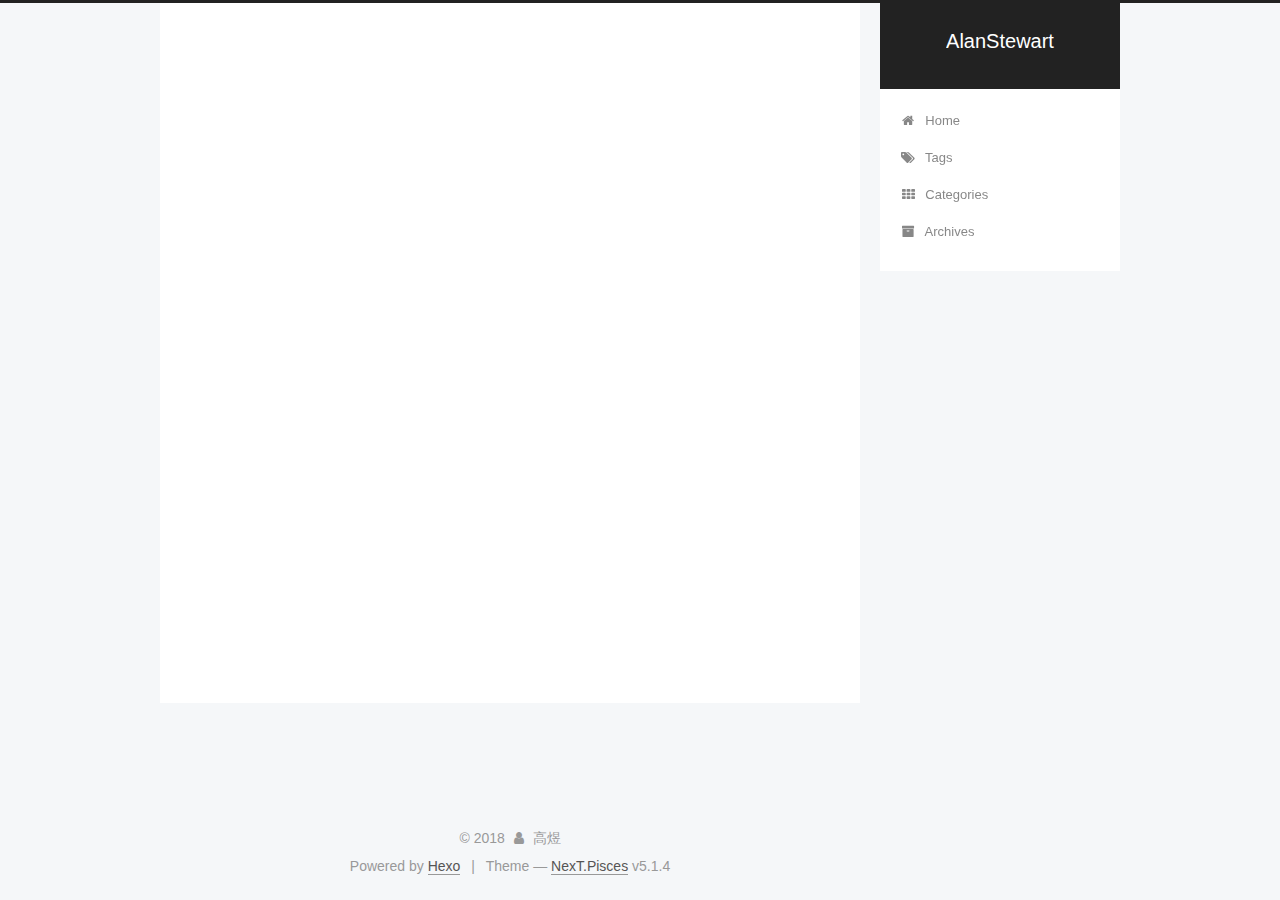
==== commit e2bb495c: "Site updated: 2018-05-07 17:33:42" ====
--- a/archives/index.html
+++ b/archives/index.html
@@ -199,6 +199,26 @@
         </li>
       
         
+        <li class="menu-item menu-item-tags">
+          <a href="/tags/" rel="section">
+            
+              <i class="menu-item-icon fa fa-fw fa-tags"></i> <br />
+            
+            Tags
+          </a>
+        </li>
+      
+        
+        <li class="menu-item menu-item-categories">
+          <a href="/categories/" rel="section">
+            
+              <i class="menu-item-icon fa fa-fw fa-th"></i> <br />
+            
+            Categories
+          </a>
+        </li>
+      
+        
         <li class="menu-item menu-item-archives">
           <a href="/archives/" rel="section">
             
@@ -240,7 +260,7 @@
         
           
         
-        Um..! 1 post. Keep on posting.
+        Um..! 2 posts in total. Keep on posting.
       </span>
 
       
@@ -254,6 +274,43 @@
           <div class="collection-title">
             <h1 class="archive-year" id="archive-year-2018">2018</h1>
           </div>
+        
+        
+
+        
+
+  <article class="post post-type-normal" itemscope itemtype="http://schema.org/Article">
+    <header class="post-header">
+
+      <h2 class="post-title">
+        
+            <a class="post-title-link" href="/2018/05/07/hello-world - 副本/" itemprop="url">
+              
+                <span itemprop="name">Hello World</span>
+              
+            </a>
+        
+      </h2>
+
+      <div class="post-meta">
+        <time class="post-time" itemprop="dateCreated"
+              datetime="2018-05-07T17:14:48+08:00"
+              content="2018-05-07" >
+          05-07
+        </time>
+      </div>
+
+    </header>
+  </article>
+
+
+
+      
+
+        
+        
+        
+
         
         
 
@@ -342,7 +399,7 @@
               
                 <a href="/archives/">
               
-                  <span class="site-state-item-count">1</span>
+                  <span class="site-state-item-count">2</span>
                   <span class="site-state-item-name">posts</span>
                 </a>
               </div>
@@ -372,12 +429,6 @@
                   </span>
                 
                   <span class="links-of-author-item">
-                    <a href="https://plus.google.com/yourname" target="_blank" title="Google">
-                      
-                        <i class="fa fa-fw fa-google"></i>Google</a>
-                  </span>
-                
-                  <span class="links-of-author-item">
                     <a href="https://twitter.com/yourname" target="_blank" title="Twitter">
                       
                         <i class="fa fa-fw fa-twitter"></i>Twitter</a>
@@ -389,12 +440,6 @@
                         <i class="fa fa-fw fa-facebook"></i>FB Page</a>
                   </span>
                 
-                  <span class="links-of-author-item">
-                    <a href="https://youtube.com/yourname" target="_blank" title="YouTube">
-                      
-                        <i class="fa fa-fw fa-youtube"></i>YouTube</a>
-                  </span>
-                
             </div>
           
 
--- a/css/main.css
+++ b/css/main.css
@@ -1823,7 +1823,7 @@
   width: 4px;
   height: 4px;
   border-radius: 50%;
-  background: #692abd;
+  background: #9c8f5b;
 }
 .links-of-blogroll {
   font-size: 13px;
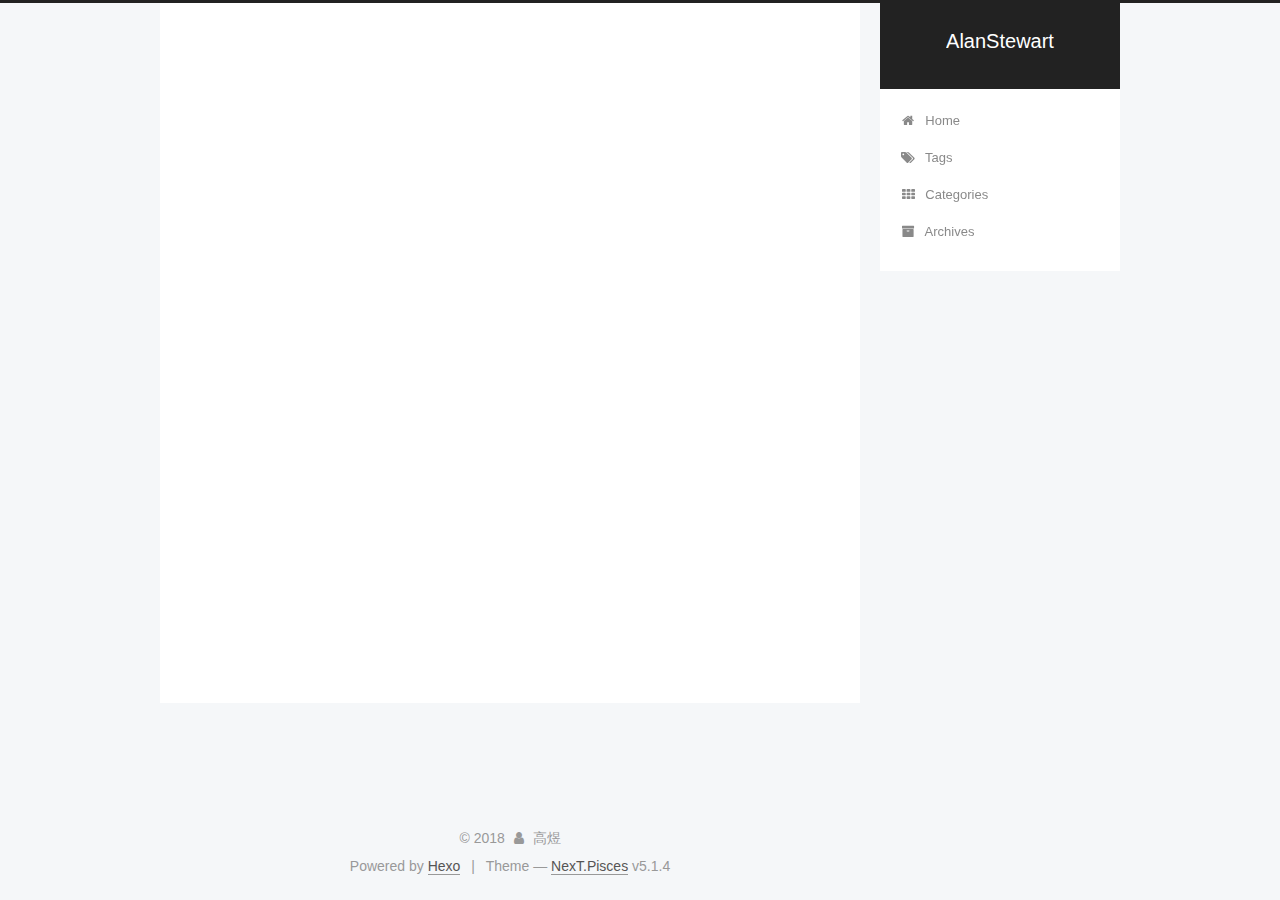
==== commit 897c1eff: "Site updated: 2018-05-07 18:02:11" ====
--- a/archives/index.html
+++ b/archives/index.html
@@ -260,7 +260,7 @@
         
           
         
-        Um..! 2 posts in total. Keep on posting.
+        Um..! 1 post. Keep on posting.
       </span>
 
       
@@ -274,43 +274,6 @@
           <div class="collection-title">
             <h1 class="archive-year" id="archive-year-2018">2018</h1>
           </div>
-        
-        
-
-        
-
-  <article class="post post-type-normal" itemscope itemtype="http://schema.org/Article">
-    <header class="post-header">
-
-      <h2 class="post-title">
-        
-            <a class="post-title-link" href="/2018/05/07/hello-world - 副本/" itemprop="url">
-              
-                <span itemprop="name">Hello World</span>
-              
-            </a>
-        
-      </h2>
-
-      <div class="post-meta">
-        <time class="post-time" itemprop="dateCreated"
-              datetime="2018-05-07T17:14:48+08:00"
-              content="2018-05-07" >
-          05-07
-        </time>
-      </div>
-
-    </header>
-  </article>
-
-
-
-      
-
-        
-        
-        
-
         
         
 
@@ -399,7 +362,7 @@
               
                 <a href="/archives/">
               
-                  <span class="site-state-item-count">2</span>
+                  <span class="site-state-item-count">1</span>
                   <span class="site-state-item-name">posts</span>
                 </a>
               </div>
--- a/css/main.css
+++ b/css/main.css
@@ -1823,7 +1823,7 @@
   width: 4px;
   height: 4px;
   border-radius: 50%;
-  background: #9c8f5b;
+  background: #ff2d87;
 }
 .links-of-blogroll {
   font-size: 13px;
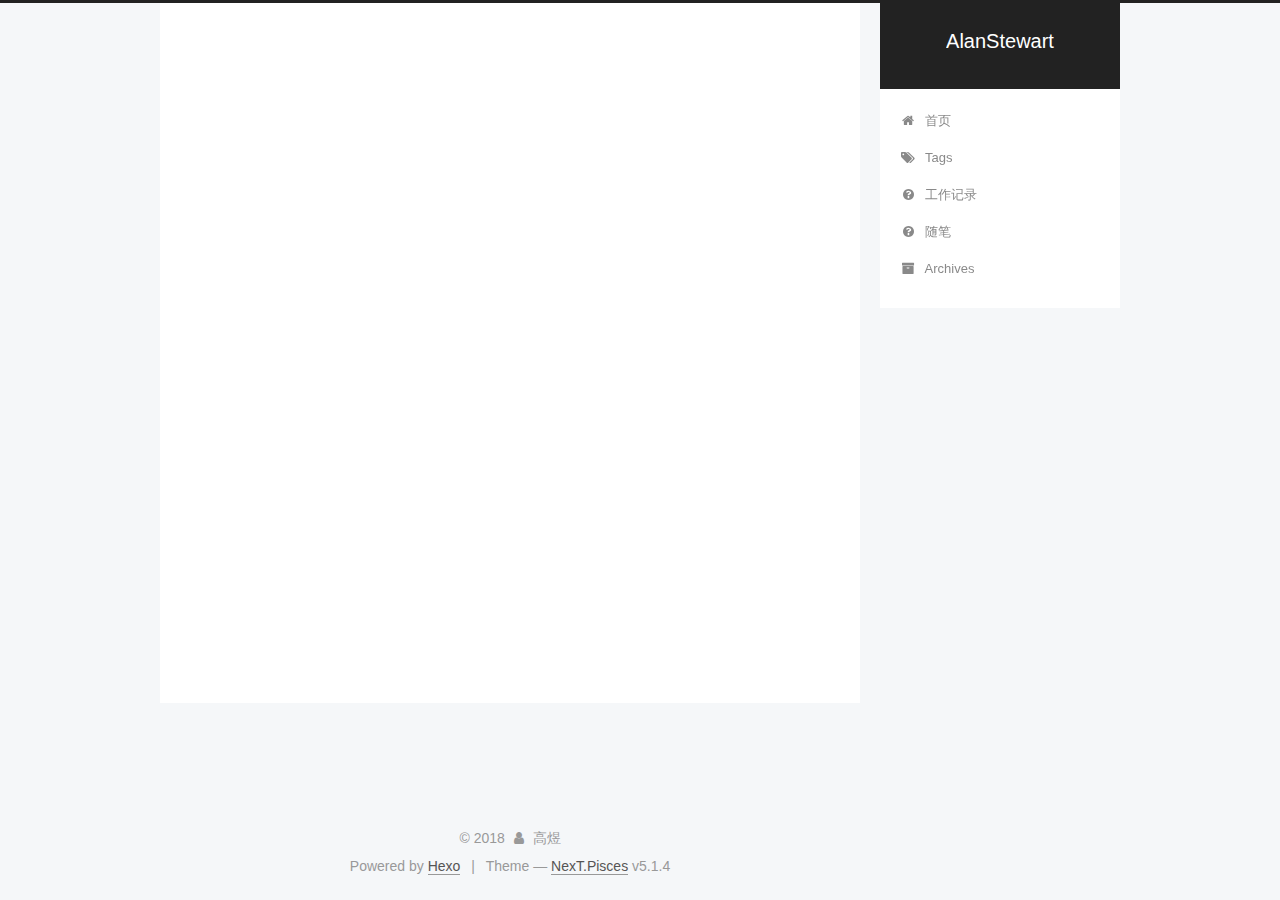
==== commit 64dee1bf: "Site updated: 2018-05-08 16:34:41" ====
--- a/archives/index.html
+++ b/archives/index.html
@@ -189,12 +189,12 @@
     <ul id="menu" class="menu">
       
         
-        <li class="menu-item menu-item-home">
+        <li class="menu-item menu-item-首页">
           <a href="/" rel="section">
             
               <i class="menu-item-icon fa fa-fw fa-home"></i> <br />
             
-            Home
+            首页
           </a>
         </li>
       
@@ -209,12 +209,22 @@
         </li>
       
         
-        <li class="menu-item menu-item-categories">
-          <a href="/categories/" rel="section">
-            
-              <i class="menu-item-icon fa fa-fw fa-th"></i> <br />
-            
-            Categories
+        <li class="menu-item menu-item-工作记录">
+          <a href="/categories/ittech" rel="section">
+            
+              <i class="menu-item-icon fa fa-fw fa-question-circle"></i> <br />
+            
+            工作记录
+          </a>
+        </li>
+      
+        
+        <li class="menu-item menu-item-随笔">
+          <a href="/categories/essays" rel="section">
+            
+              <i class="menu-item-icon fa fa-fw fa-question-circle"></i> <br />
+            
+            随笔
           </a>
         </li>
       
@@ -260,7 +270,7 @@
         
           
         
-        Um..! 1 post. Keep on posting.
+        Um..! 2 posts in total. Keep on posting.
       </span>
 
       
@@ -274,6 +284,43 @@
           <div class="collection-title">
             <h1 class="archive-year" id="archive-year-2018">2018</h1>
           </div>
+        
+        
+
+        
+
+  <article class="post post-type-tags" itemscope itemtype="http://schema.org/Article">
+    <header class="post-header">
+
+      <h2 class="post-title">
+        
+            <a class="post-title-link" href="/2018/05/08/test/" itemprop="url">
+              
+                <span itemprop="name">test</span>
+              
+            </a>
+        
+      </h2>
+
+      <div class="post-meta">
+        <time class="post-time" itemprop="dateCreated"
+              datetime="2018-05-08T15:39:45+08:00"
+              content="2018-05-08" >
+          05-08
+        </time>
+      </div>
+
+    </header>
+  </article>
+
+
+
+      
+
+        
+        
+        
+
         
         
 
@@ -362,14 +409,32 @@
               
                 <a href="/archives/">
               
-                  <span class="site-state-item-count">1</span>
+                  <span class="site-state-item-count">2</span>
                   <span class="site-state-item-name">posts</span>
                 </a>
               </div>
             
 
             
-
+              
+              
+              <div class="site-state-item site-state-categories">
+                
+                  <span class="site-state-item-count">1</span>
+                  <span class="site-state-item-name">categories</span>
+                
+              </div>
+            
+
+            
+              
+              
+              <div class="site-state-item site-state-tags">
+                <a href="/tags/index.html">
+                  <span class="site-state-item-count">1</span>
+                  <span class="site-state-item-name">tags</span>
+                </a>
+              </div>
             
 
           </nav>
--- a/css/main.css
+++ b/css/main.css
@@ -1823,7 +1823,7 @@
   width: 4px;
   height: 4px;
   border-radius: 50%;
-  background: #ff2d87;
+  background: #94ff95;
 }
 .links-of-blogroll {
   font-size: 13px;
